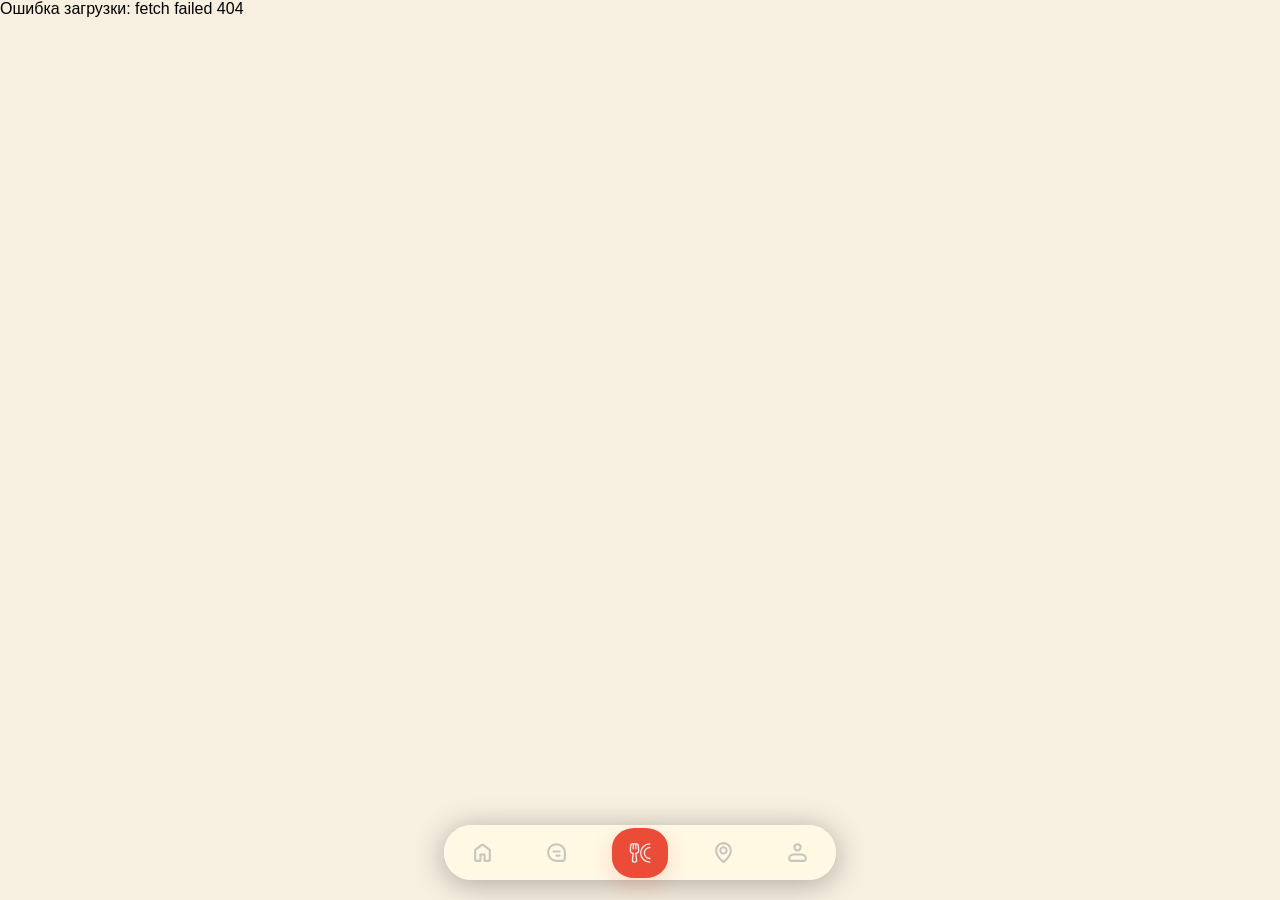
==== templates/index.html @ 8494fa29 "Initial import: meet-eat project" ====
<!-- static\index.html -->

<!doctype html>
<html lang="ru">
<head>
    <meta charset="utf-8" />
    <meta name="viewport" content="width=device-width,initial-scale=1">
    <title>LunchFlow</title>
    <link rel="stylesheet" href="/static/css/basic.css">
    <link rel="stylesheet" href="/static/css/home.css">
    <link rel="stylesheet" href="/static/css/nav.css">
    <link rel="stylesheet" href="/static/css/feed.css">
    <link rel="stylesheet" href="/static/css/profile.css">
    <link rel="stylesheet" href="/static/css/dev.css">
    <link rel="stylesheet" href="/static/css/places.css">
    <link rel="stylesheet" href="/static/css/modal.css">
    
    <script src="https://telegram.org/js/telegram-web-app.js"></script>
    <script src="/static/hero.js" defer></script>
    <script type="module" src="/static/places.js" defer></script>
    <script type="module" src="/static/client.js" defer></script>
</head>
<body>
    <div class = "mobile-container">
        <nav id="menu" class="menu">
            <button data-screen="home">
                <img src="/static/images/home.svg" alt="home"/>
            </button>
            <button data-screen="chat">
                <img src="/static/images/chat.svg" alt="chat"/>
            </button>
            <button data-screen="feed">
                <img src="/static/images/feed.svg" alt="feed"/>
            </button>
            <button data-screen="map">
                <img src="/static/images/map.svg" alt="map"/>
            </button>
            <button data-screen="profile">
                <img src="/static/images/profile.svg" alt="profile"/>
            </button>
        </nav>

        <main id="app" class="app"></main>
    </div>

    <!-- container for dynamic modals (если вы не используете JS-creator) -->
<div id="screenModals"></div>

<!-- Tag modal (static) -->
<div id="tagModal" class="modal hidden" aria-hidden="true">
  <div class="modal-overlay"></div>
  <div class="modal-content" role="dialog" aria-modal="true" aria-labelledby="tagModalTitle">
    <div class="modal-header">
      <div>
        <div class="m-title" id="tagModalTitle">Теги</div>
        <div class="m-sub">Выберите теги или добавьте собственный</div>
      </div>
    </div>

    <div class="modal-body" style="flex-direction:column;gap:12px">
      <div id="tagModalList" class="tag-list" style="max-height:40vh;overflow:auto;padding:6px 0"></div>

      <div style="display:flex;gap:8px;align-items:center;margin-top:6px;">
        <input id="tagModalNewInput" type="text" placeholder="Добавить тег" style="flex:1;padding:8px;border-radius:8px;border:1px solid rgba(0,0,0,0.08)" />
        <button id="tagModalAdd" class="btn">Добавить</button>
      </div>
    </div>

    <div class="modal-actions">
      <button id="tagModalCancel" class="btn outline">Отмена</button>
      <button id="tagModalSave" class="btn primary">Сохранить</button>
    </div>
  </div>
</div>

<!-- Review modal (static) -->
<div id="reviewModal" class="modal hidden" aria-hidden="true">
  <div class="modal-overlay"></div>
  <div class="modal-content" role="dialog" aria-modal="true" aria-labelledby="reviewModalTitle">
    <div class="modal-header">
      <img id="reviewTargetAvatar" class="m-avatar" src="/static/images/default_avatar.svg" alt="" />
      <div>
        <div class="m-title" id="reviewModalTitle">Оставить отзыв</div>
        <div class="m-sub" id="reviewTargetName">Пользователь</div>
      </div>
    </div>

    <div class="modal-body" style="flex-direction:column;gap:12px">
      <div id="reviewReactions" class="reactions-wrap"></div>
      <textarea id="reviewComment" rows="3" placeholder="Комментарий (необязательно)" style="width:100%;padding:8px;border-radius:8px;border:1px solid rgba(0,0,0,0.08)"></textarea>
    </div>

    <div class="modal-actions">
      <button id="reviewModalCancel" class="btn outline">Отмена</button>
      <button id="reviewModalSend" class="btn primary">Отправить</button>
    </div>
  </div>
</div>

</body>
</html>
---- static/css/basic.css ----
:root{
  --bg: #f7efe0;         
  --card: #ffffff;   
  --muted: #9aa0a6;      
  --text: #000000;        
  --accent: #EB4C37;       
  --accent-weak: #f6c7d0;
  --shadow: 0 8px 20px rgba(31,27,24,0.08);
  --radius-lg: 22px;
  --radius-md: 14px;
  --radius-sm: 10px;
  --gap: 16px;
  --safe-bottom: 24px;   
}

html,body{
  height:100%;
  margin:0;
  padding:0;
  font-family: -apple-system, BlinkMacSystemFont, "Segoe UI", Roboto, "Helvetica Neue", Arial;
  background: var(--bg);
  color: var(--text);
  -webkit-font-smoothing:antialiased;
  -moz-osx-font-smoothing:grayscale;
}

.screen {
  min-height: calc(100vh);
  box-sizing: border-box;
  padding: 20px 18px 90px; 
}

.screen-header{
  text-align:center;
  margin-bottom: 12px;
}
.screen-header h2{
  margin:0;
  font-size:18px;
  font-weight:700;
  letter-spacing:0.2px;
}

.container{
  display:block;
  margin-top: 6px;
}

h3 {
  margin-bottom: 0px;
}
---- static/css/home.css ----
.hero-card{
  position: relative;
  background: var(--accent);
  color: #fff;
  border-radius: var(--radius-lg);
  padding: 18px 20px 20px;
  box-shadow: var(--shadow);
  margin-bottom: 18px;
  overflow: hidden;
}
.hero-title{
  margin:0 0 6px 0;
  font-size:25px;
  font-weight:800;
  line-height:1;
}
.hero-sub{
  margin:0;
  opacity:0.95;
  font-size:15px;
  max-width: 78%;
}

.hero-fav{
  position:absolute;
  right:12px;
  top:12px;
  width:38px;
  height:38px;
  border-radius:50%;
  border:none;
  background: rgba(255,255,255,0.95);
  display:flex;
  align-items:center;
  justify-content:center;
  font-size:16px;
  cursor:pointer;
  box-shadow: 0 6px 14px rgba(0,0,0,0.08);
}
.hero-fav:active{ transform: scale(.98); }

.section-title{
  margin: 10px 6px;
  font-size:14px;
  font-weight:700;
  color:var(--text);
}

.soon {
  background-color: #3F3F3F;
  border-radius: var(--radius-md);
  padding: 20px;
  box-shadow: var(--shadow);
  color: #FFFFFF;
  font-size: 15px;
}

p.soon-text {
    margin: 0px;
}

.places-carousel{
  display:flex;
  gap:14px;
  overflow-x:auto;
  padding: 8px 6px 18px;
  scroll-snap-type: x proximity;
  -webkit-overflow-scrolling: touch;
}
.places-carousel::-webkit-scrollbar{ display:none; }

.place-card{
  flex: 0 0 78%;
  min-width: 220px;
  height:110px;
  background: var(--card);
  border-radius: 14px;
  display:flex;
  align-items:center;
  box-shadow: var(--shadow);
  padding:12px;
  scroll-snap-align: start;
  position:relative;
  overflow:hidden;
}

.place-card img{
  width: 44%;
  height: 100%;
  object-fit:cover;
  border-radius: 12px;
  margin-left: 10px;
  box-shadow: 0 6px 14px rgba(0,0,0,0.05);
}
.place-info{
  width: 56%;
  display:flex;
  flex-direction:column;
  justify-content:center;
  gap:6px;
}
.place-info h5{
  margin:0;
  font-size:16px;
  font-weight:800;
}
.rating{
  font-size:12px;
  color: #222;
  opacity:0.9;
  letter-spacing: 1px;
}
.distance{
  font-size:12px;
  color:var(--muted);
}

.interest-list{
  display:flex;
  gap:12px;
  overflow-x:auto;
  padding: 8px 6px 28px;
}
.interest-list::-webkit-scrollbar{ display:none; }

.interest-card{
  flex: 0 0 46%;
  min-width: 220px;
  background: var(--card);
  border-radius: 12px;
  padding: 10px;
  display:flex;
  gap:12px;
  align-items:center;
  box-shadow: var(--shadow);
  scroll-snap-align: start;
  flex-wrap: wrap;
}
.interest-card .avatar{
  width:56px;
  height:56px;
  border-radius:50%;
  object-fit:cover;
  box-shadow: 0 6px 14px rgba(0,0,0,0.06);
  flex-shrink:0;
}
.interest-card .info{
  display:flex;
  flex-direction:column;
}
.interest-card .name{
  font-weight:700;
  font-size:14px;
  margin-bottom:4px;
}
.interest-card .age{
  font-size:12px;
  color:var(--muted);
  margin-bottom:8px;
}

.interest-card .tags{
  display:flex;
  gap:6px;
  /* flex-wrap:nowrap; */
  flex-wrap: wrap;
}
.interest-card .tags span{
  background:#3F3F3F;
  border-radius: 999px;
  padding:6px 10px;
  font-size:12px;
  color:#ffffff;
  box-shadow: inset 0 -2px 0 rgba(0,0,0,0.02);
}

.big { font-size:16px; padding:12px 18px; border-radius:12px; }
.muted{ 
  font-size: 15px;
  opacity:0.7;
  padding: 0px 5px;
}

.bottom-space{
  height: calc(var(--safe-bottom) + 60px);
}

@media (min-width:480px){
  .screen { padding: 22px 22px 110px; }
  .places-carousel{ gap:18px; }
  .place-card{ min-width: 260px; height:130px; }
  .interest-card{ min-width: 200px; }
}

@media (min-width:900px){
  .screen { max-width:420px; margin:0 auto; box-shadow: 0 12px 40px rgba(0,0,0,0.06); border-radius:20px; background:var(--bg);}
}




.hero-card {
    transition: opacity .4s;
}

.hero-card.fade-out {
    opacity: 0;
}
---- static/css/nav.css ----
.menu {
    position: fixed;
    bottom: 0;
    left: 50%;
    transform: translateX(-50%) translateY(0);
    transition: transform 0.4s ease, opacity 0.4s ease;
    width: 95%;
    max-width: 390px;
    margin-bottom: 20px;
    height: 55px;

    background: rgba(255, 255, 255, 0.6); 
    backdrop-filter: blur(5px) saturate(350%);
    -webkit-backdrop-filter: blur(20px) saturate(150%);

    border-left: 1px solid rgba(255, 255, 255, 0.25);
    border-right: 1px solid rgba(255, 255, 255, 0.25);

    display: flex;
    justify-content: space-around;
    align-items: center;
    z-index: 2000;
    border-radius: 27px;

    box-shadow: 0 4px 30px rgba(0, 0, 0, 0.3);
}

.menu button {
    background: none;
    border: none;
    cursor: pointer;
    display: flex;
    justify-content: center;
    align-items: center;
}

.menu button img {
    width: 25px;
    height: 25px;
    opacity: 0.7;
    transition: opacity 0.2s ease, transform 0.12s ease;
}

.menu button.active img,
.menu button:hover img {
  opacity: 1;
  transform: scale(1.08);
  filter: invert(39%) sepia(85%) saturate(3438%) hue-rotate(340deg) brightness(98%) contrast(101%);
}



.menu button[data-screen="feed"] {
  background-color: #EB4C37;
  width: 56px;
  height: 50px;
  padding: 12px;
  border-radius: 40%;
  display: inline-flex;
  align-items: center;
  justify-content: center;
  z-index: 2100;
  transition: transform 180ms cubic-bezier(.2,.9,.2,1), box-shadow 180ms ease;
  box-shadow: 0 8px 22px rgba(235,76,55,0.18);
}

.menu button[data-screen="feed"] img {
  width: 22px;
  height: 22px;
  opacity: 1;
  transition: filter 120ms ease, transform 120ms ease;
}

.menu button[data-screen="feed"]:hover,
.menu button[data-screen="feed"]:focus-visible,
.menu button[data-screen="feed"]:active {
  transform: scale(1.08);
  box-shadow: 0 14px 30px rgba(235,76,55,0.20);
}

.menu button[data-screen="feed"] img,
.menu button[data-screen="feed"]:hover img {
  filter: sepia(0%) saturate(0%) brightness(100%) contrast(100%);
  opacity: 1;
}

@media (max-width: 420px) {
  .menu button[data-screen="feed"] {
    width: 52px;
    height: 52px;
    padding: 10px;
    transform: translateY(-4px);
  }
}
---- static/css/feed.css ----
/* ====== "Иду кушать" ====== */

.eat-hero {
  background: var(--card);
  border-radius: var(--radius-lg);
  padding: 28px 18px;
  display: flex;
  flex-direction: column;
  align-items: center;
  justify-content: center;
  box-shadow: var(--shadow);
  margin-bottom: 20px;
}

.eat-circle {
  width: 130px;
  height: 130px;
  border-radius: 50%;
  background: var(--accent);
  display: flex;
  align-items: center;
  justify-content: center;
  font-size: 56px;
  color: #fff;
  margin-bottom: 16px;
  box-shadow: 0 6px 16px rgba(235, 76, 55, 0.3);
}

.eat-status {
  font-size: 14px;
  color: var(--text);
  text-align: center;
}
.eat-status strong {
  font-weight: 700;
}

/* секция с людьми рядом */
.section-title {
  margin: 12px 4px 14px;
  font-size: 15px;
  font-weight: 700;
}
.nearby-count--spaced {
  margin: 15px 0;
}


.nearby-cards {
  display: flex;
  gap: 14px;
  overflow-x: auto;
  padding-bottom: 24px;
  -webkit-overflow-scrolling: touch;
}

.nearby-cards::-webkit-scrollbar {
  height: 6px;
}
.nearby-cards::-webkit-scrollbar-thumb {
  background: rgba(0, 0, 0, 0.1);
  border-radius: 10px;
}

/* карточка человека */
.person-card {
  flex-shrink: 0;
  display: flex;
  align-items: center;
  gap: 12px;
  background: var(--card);
  border-radius: var(--radius-md);
  padding: 12px;
  box-shadow: var(--shadow);
  min-width: 230px;
}

.person-card.small {
  min-width: 160px;
  padding: 10px;
}

.avatar {
  width: 64px;
  height: 64px;
  border-radius: 50%;
  object-fit: cover;
  flex-shrink: 0;
  box-shadow: 0 4px 10px rgba(0, 0, 0, 0.08);
}

.avatar-placeholder {
  width: 64px;
  height: 64px;
  border-radius: 50%;
  background: var(--accent-weak);
  flex-shrink: 0;
}

.p-info {
  display: flex;
  flex-direction: column;
  gap: 6px;
}

.p-name {
  font-size: 15px;
  font-weight: 700;
}

.p-age {
  font-size: 13px;
  color: var(--muted);
}

.p-tags {
  display: flex;
  gap: 8px;
  flex-wrap: wrap;
  margin-top: 6px;
}

.p-tags span {
  background: rgba(0, 0, 0, 0.05);
  border-radius: 999px;
  padding: 5px 10px;
  font-size: 12px;
  color: var(--muted);
}


.hidden { display: none !important; }


.eat-circle {
  cursor: pointer;
  transition: transform 180ms ease, box-shadow 180ms ease;
  user-select: none;
  -webkit-user-select: none;
  position: relative;
}

/* легкое нажатие */
.eat-circle:active {
  transform: scale(0.96);
}

/* состояние поиска (крутится / пульсит) */
@keyframes eat-pulse {
  0% { transform: scale(1); box-shadow: 0 6px 16px rgba(235,76,55,0.25); }
  50% { transform: scale(1.06); box-shadow: 0 10px 26px rgba(235,76,55,0.30); }
  100% { transform: scale(1); box-shadow: 0 6px 16px rgba(235,76,55,0.25); }
}

.eat-circle.searching::after {
  content: "";
  position: absolute;
  width: 150%;
  height: 150%;
  left: 50%;
  top: 50%;
  transform: translate(-50%, -50%);
  border-radius: 50%;
  border: 2px solid rgba(235,76,55,0.12);
  animation: eat-spin 1.2s linear infinite;
  pointer-events: none;
}

/* мягкий спин для кольца */
@keyframes eat-spin {
  from { transform: translate(-50%, -50%) rotate(0deg); }
  to { transform: translate(-50%, -50%) rotate(360deg); }
}

/* состояние активной сессии - держим пульсацию */
.eat-circle.active {
  animation: eat-pulse 1.2s ease-in-out infinite;
  box-shadow: 0 14px 36px rgba(235,76,55,0.22);
}

/* когда скрываем старую geo-actions, пусть не ломает вёрстку */
.geo-actions { display: none; }

.eat-hint {
  margin-top: 6px;
  font-size: 13px;
  color: var(--muted);
  text-align: center;
  user-select: none;
  transition: opacity 180ms ease, transform 180ms ease;
  opacity: 1;
}
.eat-hint.hidden { opacity: 0; transform: translateY(-6px); pointer-events: none; }


/* ----- радарные кольца ----- */
.eat-circle {
  position: relative;
  overflow: visible;
}

/* отдельное кольцо */
.radar-ring {
  position: absolute;
  left: 50%;
  top: 50%;
  width: 100%;
  height: 100%;
  transform: translate(-50%, -50%) scale(1);
  border-radius: 50%;
  border: 2px solid rgba(235,76,55,0.18);
  box-sizing: border-box;
  pointer-events: none;
  will-change: transform, opacity;
  /* настраиваемая длительность и задержка через CSS-переменные */
  animation-name: radar-expand;
  animation-duration: 2000ms;
  animation-timing-function: cubic-bezier(.22,.9,.3,1);
  animation-iteration-count: infinite;
  animation-delay: var(--radar-delay, 0s);
  opacity: 0;
}

/* тоновка центрального кольца (можно оставить более ярким) */
.radar-ring.ring-0 { border-color: rgba(235,76,55,0.26); }
.radar-ring.ring-1 { border-color: rgba(235,76,55,0.20); }
.radar-ring.ring-2 { border-color: rgba(235,76,55,0.14); }

@keyframes radar-expand {
  0% {
    transform: translate(-50%, -50%) scale(1);
    opacity: 0.9;
  }
  60% {
    opacity: 0.16;
  }
  100% {
    transform: translate(-50%, -50%) scale(2.6);
    opacity: 0;
  }
}

/* если want - переключатель видимости (класс searching уже используется) */
.eat-circle.searching .radar-ring { display: block; }



/* primary bottom call button (fixed center) */
#callBtn {
  position: fixed;
  left: 50%;
  transform: translateX(-50%);
  bottom: 18px;
  z-index: 13000;
  min-width: 250px;
  max-width: calc(100% - 32px);
  width: 250px;
  height: 56px;
  border-radius: 999px;
  display: inline-flex;
  align-items: center;
  justify-content: center;
  padding: 0 20px;
  font-weight: 700;
  font-size: 16px;
  box-shadow: 0 10px 28px rgba(0,0,0,0.16);
  border: none;
  cursor: pointer;
  margin-bottom: 75px;
}

/* smaller screens */
@media (max-width: 420px) {
  #callBtn { width: calc(100% - 28px); left: 50%; transform: translateX(-50%); min-width: 0; height: 52px; }
}

/* accessible focus */
#callBtn:focus { outline: 3px solid rgba(43,107,247,0.12); outline-offset: 3px; transform: translateX(-50%) scale(.995); }
---- static/css/profile.css ----
/* static/css/profile.css */

.profile-card{
  position: relative;
  overflow: visible;
  margin-top: 25px;
}

.profile-top{
  display: flex;
  align-items: center;
  gap: 12px;
  padding: 15px;
  background-color: var(--card);
  border-radius: var(--radius-lg);
  box-shadow: var(--shadow);
}

.avatar-lg{
  width: 72px;
  height: 72px;
  border-radius: 50%;
  object-fit: cover;
  flex-shrink: 0;
  box-shadow: 0 6px 14px rgba(0,0,0,0.08);
  border: 3px solid rgba(0,0,0,0.03);
}

.profile-info{
  display: flex;
  flex-direction: column;
  gap: 4px;
  min-width: 0;
}
.profile-info .name{
  font-weight: 700;
  font-size: 15px;
  color: var(--text);
  white-space: nowrap;
  overflow: hidden;
  text-overflow: ellipsis;
}
.profile-info .username {
  font-size: 13px;
  color: var(--muted);
  white-space: nowrap;
  overflow: hidden;
  text-overflow: ellipsis;
}

.profile-info .age{
  font-size: 13px;
  color: var(--muted);
}
.profile-info .geo{
  font-size: 13px;
  color: var(--muted);
}

.settings-btn{
  position: absolute;
  right: 12px;
  top: 12px;
  width: 36px;
  height: 36px;
  border-radius: 50%;
  display: inline-flex;
  align-items: center;
  justify-content: center;
  background: rgba(0,0,0,0.03);
  border: 1px solid rgba(0,0,0,0.04);
  box-shadow: 0 4px 10px rgba(0,0,0,0.05);
  cursor: pointer;
  font-size: 16px;
  color: var(--text);
  transition: transform .14s ease, box-shadow .14s ease;
}
.settings-btn:active{ transform: scale(.97); }

.tags-panel{
  margin-top: 8px;
  background: var(--card);
  /* border-radius: calc(var(--radius-md) - 2px); */
  padding: 12px;
  display: flex;
  gap: 10px;
  flex-wrap: wrap;
  box-shadow: var(--shadow);
  border-radius: var(--radius-lg);
}

.tag{
  padding: 10px 25px;
  border-radius: 999px;
  font-size: 13px;
  border: none;
  cursor: pointer;
  box-shadow: none;
  transition: transform .12s ease, opacity .12s ease;
  background: rgba(0,0,0,0.75); 
  color: #fff;
}
.tag:active{ transform: translateY(1px); }

.tag.outline{
  background: #C1BEBE;
  color: var(--text);
  border: 1px solid rgba(0,0,0,0.04);
}

.meet-list{
  margin-top: 14px;
  display: flex;
  gap: 12px;
  overflow-x: auto;
  padding-bottom: 18px;
  -webkit-overflow-scrolling: touch;
}

.meet-card{
  flex-shrink: 0;
  min-width: 220px;
  display: flex;
  gap: 12px;
  align-items: center;
  background: var(--card);
  border-radius: 14px;
  padding: 10px;
  /* box-shadow: var(--shadow); */
  /* border: 1px solid rgba(0,0,0,0.03); */
}

/* маленькая аватарка встречи (круглая) */
.meet-avatar{
  width: 56px;
  height: 56px;
  border-radius: 50%;
  object-fit: cover;
  flex-shrink: 0;
  box-shadow: 0 4px 10px rgba(0,0,0,0.06);
}

/* текст справа от аватарки */
.meet-info{
  display: flex;
  flex-direction: column;
  gap: 4px;
  min-width: 0;
}
.meet-name{
  font-weight: 700;
  font-size: 14px;
  color: var(--text);
  white-space: nowrap;
  overflow: hidden;
  text-overflow: ellipsis;
}
.meet-place{
  font-size: 13px;
  color: var(--muted);
}
.meet-date{
  font-size: 12px;
  color: var(--muted);
}

/* ===== Small responsive tweaks ===== */
@media (max-width: 380px){
  .avatar-lg{ width: 64px; height: 64px; }
  .meet-card{ min-width: 260px; }
  .tags-panel{ padding: 10px; gap: 8px; }
}

/* subtle focus for accessibility */
.settings-btn:focus,
.tag:focus{
  outline: 2px solid rgba(235,76,55,0.12);
  outline-offset: 2px;
}









/* modal: визуал и поведение */
.modal.hidden { display: none; }
.modal {
  position: fixed;
  inset: 0;
  z-index: 99999;
  display: flex;
  align-items: center;
  justify-content: center;
  pointer-events: auto;
}

/* затемнение + размытие фонового контента */
.modal-overlay {
  position: absolute;
  inset: 0;
  background: rgba(0,0,0,0.55);
  backdrop-filter: blur(6px) saturate(120%);
  -webkit-backdrop-filter: blur(6px) saturate(120%);
  transition: opacity .18s ease;
}

/* карточка модалки */
.modal-content {
  position: relative;
  background: var(--card, #fff);
  color: var(--text, #111);
  padding: 20px;
  border-radius: 15px;
  width: calc(100% - 20%);
  max-height: 80vh;
  overflow: auto;
  box-shadow: 0 18px 40px rgba(0,0,0,0.28);
  z-index: 100000;
  transform: translateY(6px) scale(.995);
  transition: transform .18s cubic-bezier(.2,.9,.25,1), opacity .16s ease;
  animation: modalIn .18s ease forwards;
}

/* лёгкая анимация появления */
@keyframes modalIn {
  from { opacity: 0; transform: translateY(12px) scale(.98); }
  to   { opacity: 1; transform: translateY(0) scale(1); }
}

/* header: показать пользователя */
.modal-header {
  display:flex;
  gap:12px;
  align-items:center;
  margin-bottom:10px;
}
.modal-header .m-avatar {
  width:44px;
  height:44px;
  border-radius:50%;
  object-fit:cover;
  flex-shrink:0;
  box-shadow: 0 6px 16px rgba(0,0,0,0.12);
  border: 2px solid rgba(0,0,0,0.04);
}
.modal-header .m-title {
  font-weight:700;
  font-size:16px;
}
.modal-header .m-sub { font-size:13px; color:var(--muted); }

/* tag list: явное выделение выбранных */
.tag-list { display:flex; flex-wrap:wrap; gap:8px; max-height:52vh; overflow:auto; padding:8px 0; }
.tag-list .tag {
  cursor:pointer;
  padding:8px 12px;
  border-radius:999px;
  border:1px solid rgba(0,0,0,0.08);
  background: transparent;
  color: var(--text);
  transition: transform .08s ease, background .12s ease, color .12s ease;
}
.tag-list .tag:hover { transform: translateY(-2px); }
.tag-list .tag.selected {
  background: linear-gradient(90deg,#2b6ff7,#2bcbf7);
  color: #fff;
  border-color: rgba(0,0,0,0.06);
  box-shadow: 0 8px 18px rgba(43,107,247,0.12);
}

/* actions */
.modal-actions { display:flex; justify-content:flex-end; gap:10px; margin-top:14px; }
.btn { padding:8px 12px; border-radius:10px; cursor:pointer; border: none; }
.btn.outline { background:transparent; border:1px solid rgba(0,0,0,0.08); }
.btn.primary { background:#eb4c37; color:#fff; }





.person-card:focus { outline: 2px solid rgba(43,107,247,0.18); outline-offset: 3px; }

.modal-window { position:relative; background:#fff; padding:16px; border-radius:8px; z-index:9999; width:320px; max-width:90%; }



/* ===== Reviews: big emoji + single horizontal row ===== */
.reactions-wrap {
  display: flex;
  gap: 12px;
  flex-wrap: nowrap;              /* все элементы в одну линию */
  overflow-x: auto;               /* горизонтальная прокрутка при переполнении */
  -webkit-overflow-scrolling: touch;
  align-items: flex-start;        /* чтобы подписи под эмодзи выровнялись корректно */
  padding: 6px 4px;
}

/* каждый отзыв: эмодзи сверху, подпись снизу */
.reaction-item {
  flex: 0 0 auto;
  display: flex;
  flex-direction: column;
  align-items: center;
  justify-content: flex-start;
  min-width: 90px;
  max-width: 107px;
  height: 110px;
  padding: 8px 10px;
  border-radius: 10px;
  background: var(--card);
  /* border: 1px solid rgba(0,0,0,0.04); */
  /* box-shadow: var(--shadow); */
  text-align: center;
  cursor: pointer;
}

/* эмодзи крупнее и центрированно */
.reaction-emoji {
  font-size: 37px;
  line-height: 1;
  display: block;
  margin-bottom: 8px;
  width: 100%;
  text-align: center;
}

/* label inline: browser may break only between first and rest */
.reaction-label {
  display: inline-block;
  max-width: 100%;
  text-align: center;
  vertical-align: top;
  white-space: normal;
  margin-bottom: 5px;
  font-size: 13px;
  font-weight: 700;
}

/* не ломать слова внутри спанов */
.reaction-first,
.reaction-rest {
  display: inline;            /* keep inline so they can sit on same line */
  white-space: nowrap;        /* prevent internal wrapping */
}

/* визуальная настройка (по желанию) */
.reaction-first { font-weight: 600; color: var(--text); font-size: 13px; }
.reaction-rest  { color: var(--muted); font-size: 13px; }

/* фокус-стиль для клавиатурной доступности */
.reaction-item:focus {
  outline: 2px solid rgba(43,107,247,0.18);
  outline-offset: 3px;
}

/* адаптив: на очень узких экранах - уменьшить эмодзи и ширину карточек */
@media (max-width: 380px) {
  .reaction-emoji { font-size: 28px; }
  .reaction-item { min-width: 76px; max-width: 90px; padding: 6px 8px; }
  .reaction-label { font-size: 12px; }
}


/* --- floating circular back button (top-left) --- */
#floatingBackBtn {
  position: fixed;
  left: 12px;
  top: 12px;
  width: 44px;
  height: 44px;
  border-radius: 50%;
  display: inline-flex;
  align-items: center;
  justify-content: center;
  background: var(--card, #fff);
  color: var(--text);
  border: 1px solid rgba(0,0,0,0.06);
  box-shadow: 0 8px 20px rgba(0,0,0,0.12);
  z-index: 12000;
  cursor: pointer;
  transition: transform .12s ease, box-shadow .12s ease, background .12s ease;
  padding: 0;
}
#floatingBackBtn svg { display:block; pointer-events: none; color: var(--text); }
#floatingBackBtn:active { transform: translateY(1px) scale(.98); }
#floatingBackBtn:focus { outline: 3px solid rgba(43,107,247,0.14); outline-offset: 2px; }

/* смещение на маленьких экранах (если нужно) */
@media (max-width: 360px) {
  #floatingBackBtn { left: 8px; top: 8px; width: 40px; height: 40px; }
}

/* --- make full emoji label highlight (both spans) --- */
/* убираем разницу стилей между первым словом и остальными;
   подсветка при hover/focus будет окрашивать всю подпись */
.reaction-first,
.reaction-rest {
  display: inline;
  white-space: nowrap;
  font-weight: 600;          /* теперь весь label выделён одинаково */
  color: var(--text);
}

/* более заметная подсветка при Hover/Focus на карточке */
.reaction-item:hover .reaction-first,
.reaction-item:hover .reaction-rest,
.reaction-item:focus .reaction-first,
.reaction-item:focus .reaction-rest {
  color: var(--accent);
  text-decoration: none;
}

.reaction-item.compact.selected {
  background: #fff8e3;
  border-color: #eb4c37;
}
---- static/css/dev.css ----
/* .map {
  display: flex;
  flex-direction: column;
  align-items: center;
  justify-content: center;
  padding-top: 60px;
} */

.dev-card {
  background: rgba(0,0,0,0.05);
  border-radius: var(--radius-lg);
  padding: 30px 22px;
  text-align: center;
  /* max-width: 320px; */
  /* width: 100%; */
  box-shadow: var(--shadow);
  color: var(--text);
}

.dev-btn {
  background: var(--accent);
  color: #fff;
  border: none;
  border-radius: var(--radius-sm);
  padding: 10px 18px;
  font-weight: 600;
  font-size: 14px;
  margin-bottom: 14px;
  cursor: default;
  box-shadow: 0 4px 10px rgba(235,76,55,0.25);
}

.dev-card p {
  font-size: 14px;
  line-height: 1.5;
  margin: 0;
  color: var(--text);
}
---- static/css/places.css ----
:root{
  --max-width: 980px;
}

/* Reset-ish */
/* * { box-sizing: border-box; } */

/* ограничит эффект только для этой секции и её вложенных элементов */
/* .screen.places,
.screen.places * ,
.screen.places *::before,
.screen.places *::after {
  box-sizing: border-box;
} */

/* html,body { height:100%; margin:0; font-family: Inter, system-ui, -apple-system, "Segoe UI", Roboto, "Helvetica Neue", Arial; background:var(--bg); color:var(--text); -webkit-font-smoothing:antialiased; -moz-osx-font-smoothing:grayscale; }
a { color: inherit; text-decoration: none; } */

/* Page shell */
.screen.places { padding: 28px 16px; display:flex; justify-content:center; }
.container { width:100%; max-width:var(--max-width); background:transparent; }

/* Form layout */
.place-form {
  display:grid;
  grid-template-columns: repeat(2, 1fr);
  gap: var(--gap);
  background: var(--card);
  padding: 18px;
  border-radius: var(--radius);
  box-shadow: var(--shadow);
  align-items: start;
}

/* Make single-column on small screens */
@media (max-width:760px){
  .place-form { grid-template-columns: 1fr; padding:14px; }
}

/* Label + input */
.place-form label {
  display:flex;
  flex-direction:column;
  gap:8px;
  font-size:13px;
  color:var(--text);
}
.place-form input[type="text"],
.place-form input[type="time"],
.place-form input[type="number"],
.place-form input[type="url"] {
  padding:10px 12px;
  border-radius:10px;
  border:1px solid #e6e8ea;
  background: #fff;
  font-size:14px;
  color:var(--text);
  outline: none;
  transition: box-shadow .12s ease, border-color .12s ease;
}
.place-form input:focus {
  box-shadow: 0 6px 18px rgba(235,76,55,0.08);
  border-color: rgba(235,76,55,0.25);
}

/* Full-width element (for the submit row) spans columns */
.place-form > div[style] { grid-column: 1 / -1; display:flex; align-items:center; }

/* Primary button */
button#placeSubmit {
  background: linear-gradient(180deg,var(--accent), #d43b2a);
  color: #fff;
  border: none;
  padding: 10px 16px;
  border-radius: 10px;
  font-weight:600;
  cursor: pointer;
  box-shadow: 0 6px 18px rgba(235,76,55,0.12);
  transition: transform .08s ease, box-shadow .12s ease, opacity .08s ease;
}
button#placeSubmit:hover { transform: translateY(-1px); }
button#placeSubmit:active { transform: translateY(0); }
button#placeSubmit:disabled { opacity:.6; cursor:not-allowed; }

/* Section title and preview area */
hr { border: none; height:1px; background:#eee; margin:18px 0; border-radius:1px; }
.section-title { margin: 15px 0px 0px 4px; color:var(--muted); font-size:14px; }

/* Carousel / grid of place cards */
.places-carousel {
  display:grid;
  grid-template-columns: repeat(auto-fill, minmax(260px, 1fr));
  gap: 14px;
  align-items: start;
  margin-top: 8px;
}

/* Card */
.place-card {
  background: var(--card);
  border-radius: 12px;
  padding: 12px;
  display:flex;
  gap: 12px;
  align-items: center;
  box-shadow: var(--shadow);
  border: 1px solid #f0f0f0;
  overflow: hidden;
  min-height: 88px;
}

/* Info block */
.place-info { display:flex; flex-direction:column; gap:3px; min-width: 0; }
.place-info h5 {
  margin:0;
  font-size:15px;
  font-weight:700;
  line-height:1.2;
  overflow:hidden; text-overflow:ellipsis; white-space:nowrap;
}
.place-info .distance { font-size:12px; color:var(--muted); }
.place-info .address { font-size:12px; color:var(--muted); overflow:hidden; text-overflow:ellipsis; white-space:nowrap; }

/* times small */
.place-times { font-size:12px; color:var(--muted); }

/* Rating visual (stars) */
/* base: show 5 stars in background, overlay inner with width% */
.stars-outer { position:relative; display:inline-block; font-size:14px; line-height:1; font-family: "Times", serif; }
.stars-bg { color:#e6e6e6; }
.stars-inner { position:absolute; top:0; left:0; white-space:nowrap; overflow:hidden; color:var(--accent); pointer-events:none; }
.rating-num { font-size:12px; margin-left:8px; color:var(--muted); vertical-align:middle; }

/* compact rating container */
.rating { display:flex; align-items:center; gap:6px; }

/* small utilities */
.container .muted { color:var(--muted); font-size:13px; }
.small { font-size:13px; color:var(--muted); }

/* focus & a11y */
button:focus, input:focus { outline: 3px solid rgba(235,76,55,0.12); outline-offset:2px; }

/* empty-state when no places */
.places-carousel:empty::before {
  content: "Список пуст - добавь первое заведение";
  display:block;
  padding: 20px;
  border-radius: 10px;
  background: linear-gradient(180deg,#fff,#fafafa);
  color:var(--muted);
  text-align:center;
  border:1px dashed #eee;
}

/* small screens: card layout stacks image below */
@media (max-width:460px){
  /* держим карточку в строке, но уменьшаем размеры и межэлем. отступы */
  .place-card {
    flex-direction: row;       /* НЕ столбец - картинка остаётся справа */
    align-items: center;
    gap: 8px;
    padding: 10px;
    min-width: 0;             /* важно для корректного обрезания текста */
    flex: 0 0 auto;           /* разрешаем карточкам сжиматься под ширину экрана */
  }

  /* уменьшенная картинка, которая остаётся справа благодаря margin-left:auto */
  .place-card img {
    width: 88px;              /* подберите значение под дизайн: 64–100px */
    height: 64px;
    flex: 0 0 88px;           /* фиксированная ширина для картинки */
    object-fit: cover;
    border-radius: 8px;
    margin-left: auto;        /* чтобы картинка "прилипала" к правому краю */
  }

  /* заголовок - допускаем перенос на две строки */
  .place-info h5 {
    white-space: normal;
    display: -webkit-box;
    -webkit-line-clamp: 2;
    -webkit-box-orient: vertical;
    overflow: hidden;
  }

  /* если используете горизонтальную карусель - немного уменьшаем ширину карточки */
  .place-card { flex: 0 0 280px; min-width: 220px; }
}

/* 
@media (max-width:760px) {
  .screen.places,
  .screen.places *,
  .screen.places *::before,
  .screen.places *::after {
    box-sizing: border-box;
  }
} */
.container,
.container *, 
.container *::before,
.container *::after {
  box-sizing: border-box;
}

.place-actions { margin-left: auto; display:flex; align-items:center; gap:8px; }
.btn { font-size:13px; padding:8px 10px; border-radius:8px; border: none; cursor: pointer; }
.btn-delete {
  background: transparent;
  color: #c0392b;
  border: 1px solid rgba(192,57,43,0.12);
  padding:6px 10px;
  border-radius:8px;
}
.btn-delete:hover { background: rgba(192,57,43,0.04); transform: translateY(-1px); }
.btn-delete:disabled { opacity:0.6; cursor:not-allowed; transform:none; }


/* modal */
.modal-overlay {
  position: fixed;
  inset: 0;
  background: rgba(12,14,16,0.5);
  display:flex;
  align-items:center;
  justify-content:center;
  z-index: 2000;
  padding: 20px;
}
.modal-card {
  background: #fff;
  border-radius: 12px;
  box-shadow: 0 14px 40px rgba(10,12,14,0.25);
  width: 760px;
  max-width: 100%;
  max-height: 90vh;
  overflow:auto;
  position:relative;
  padding: 18px;
}
.modal-close {
  position:absolute;
  right:10px;
  top:8px;
  border:none;
  background:transparent;
  font-size:26px;
  line-height:1;
  cursor:pointer;
}
.modal-body { display:flex; gap:16px; align-items:flex-start; }
.modal-photo img { width:220px; height:160px; object-fit:cover; border-radius:8px; }
.modal-info { flex:1; min-width:0; }
.modal-name { margin:0 0 6px 0; font-size:20px; }
.modal-category, .modal-times, .modal-meta, .modal-address { margin-top:8px; color:#6b6f73; font-size:13px; }
.small-muted { color: #7f8488; font-size:13px; }


/* horizontal single-row carousel */
.places-carousel {
  display: flex;                   /* строки в одну линию */
  flex-direction: row;
  gap: 14px;                       /* расстояние между карточками */
  align-items: stretch;
  overflow-x: auto;                /* горизонтальная прокрутка */
  overflow-y: hidden;
  padding: 12px 6px;               /* внутренняя подложка */
  scroll-behavior: smooth;         /* плавный скролл при programmatic scroll */
  -webkit-overflow-scrolling: touch;
  scroll-snap-type: x mandatory;   /* чтобы карточки "прилипали" по старту */
  background: transparent;
}

/* карточка фиксированной минимальной ширины (регулируй под дизайн) */
.place-card {
  flex: 0 0 320px;
  min-width: 260px;
  max-width: 360px;
  display: flex;
  gap: 12px;
  align-items: center;
  border-radius: 12px;
  padding: 12px;
  box-shadow: none;
  background: var(--card);
  border: 1px solid #f0f0f0;
  scroll-snap-align: start;
  cursor: pointer;
  transition: transform .12s ease, box-shadow .12s ease;
}

/* hover/focus - небольшой подъём */
.place-card:hover, .place-card:focus-within {
  transform: translateY(-4px);
}

/* картинка - подгоняем под вертикальный размер карточки */
.place-card img {
  width: 170px;
  height: 100%;
  object-fit: cover;
  border-radius: 8px;
  flex: 0 0 110px;
  margin-left: auto;
}

/* hide native scrollbar (не критично; можно убрать если не нравится) */
.places-carousel::-webkit-scrollbar{ height: 8px; }
.places-carousel::-webkit-scrollbar-thumb{ background: rgba(0,0,0,0.12); border-radius: 999px; }
.places-carousel,
.reactions-wrap { scrollbar-color: rgba(0,0,0,0.12) transparent; scrollbar-width: thin; }
---- static/css/modal.css ----
/* === Modal: общий каркас и анимации (дополнение к существующим .modal/.modal-overlay/.modal-content) === */
.modal.hidden { display: none !important; }
.modal { position: fixed; inset: 0; z-index: 20000; display: flex; align-items: center; justify-content: center; pointer-events: auto; }
.modal-overlay { position: absolute; inset: 0; background: rgba(12,14,16,0.45); backdrop-filter: blur(6px) saturate(120%); -webkit-backdrop-filter: blur(6px) saturate(120%); transition: opacity .18s ease; }
.modal-card, .modal-window, .modal-content { position: relative; background: var(--card); color: var(--text); border-radius: 14px; box-shadow: var(--shadow); width: 760px; max-width: calc(100% - 32px); max-height: 84vh; overflow:auto; padding: 18px; transform: translateY(6px) scale(.995); transition: transform .18s cubic-bezier(.2,.9,.25,1), opacity .16s ease; animation: modalIn .18s ease forwards; }
@keyframes modalIn { from { opacity: 0; transform: translateY(12px) scale(.98); } to { opacity: 1; transform: translateY(0) scale(1); } }

/* compact modal (small centered card like incoming invite) */
.modal-window { width: 420px; max-width: calc(100% - 40px); border-radius: 12px; padding: 16px; }

/* header/title */
.modal-header { display:flex; gap:12px; align-items:center; margin-bottom:8px; }
.modal-header .m-avatar { width:44px; height:44px; border-radius:50%; object-fit:cover; box-shadow: 0 6px 16px rgba(0,0,0,0.12); border: 2px solid rgba(0,0,0,0.04); }
.modal-header .m-title { font-weight:700; font-size:16px; }
.modal-header .m-sub { font-size:13px; color:var(--muted); }

/* modal text blocks */
.modal .muted { color: var(--muted); font-size:14px; line-height:1.4; }
.modal h3 { margin:0 0 8px 0; font-size:18px; font-weight:700; }

/* actions row */
.modal-actions { display:flex; justify-content:flex-end; gap:10px; margin-top:14px; }
.btn { padding:8px 12px; border-radius:10px; cursor:pointer; border: none; font-weight:600; font-size:14px; background: transparent; color: var(--text); box-shadow: none; }
.btn:active{ transform: translateY(1px); }
.btn.primary { background: linear-gradient(180deg,var(--accent), #d43b2a); color:#fff; box-shadow: 0 8px 22px rgba(235,76,55,0.12); }
.btn.outline { background: transparent; border: 1px solid rgba(0,0,0,0.06); color: var(--text); }

/* accessible focus */
.btn:focus, .modal .tag:focus, .reaction-item:focus { outline: 3px solid rgba(43,107,247,0.12); outline-offset: 3px; }

/* small responsive modal */
@media (max-width:520px) {
  .modal-card, .modal-content, .modal-window { width: calc(100% - 28px); padding: 14px; border-radius: 12px; max-height: 90vh; }
  .modal-header .m-title { font-size:15px; }
}

/* === Invite modal specific (invite-modal) === */
.invite-modal label { display:block; font-size:13px; margin-bottom:6px; color:var(--text); }
.invite-modal input[type="datetime-local"], .invite-modal select, .invite-modal textarea {
  width:100%; padding:10px 12px; border-radius:10px; border:1px solid #e6e8ea; background: #fff; font-size:14px; color:var(--text); outline: none;
  transition: box-shadow .12s ease, border-color .12s ease;
}
.invite-modal input[type="datetime-local"]:focus, .invite-modal select:focus, .invite-modal textarea:focus {
  box-shadow: 0 6px 18px rgba(235,76,55,0.08); border-color: rgba(235,76,55,0.18);
}
.invite-modal .meal-options { display:flex; gap:8px; flex-wrap:wrap; margin-bottom:6px; }
.invite-modal .meal-options label { display:inline-flex; gap:6px; align-items:center; padding:6px 10px; border-radius:8px; cursor:pointer; border:1px solid rgba(0,0,0,0.04); background:transparent; font-size:13px; }
.invite-modal .meal-options input[type="radio"] { accent-color: var(--accent); }

/* === Survey modal (yes/no) === */
.survey-modal .btn.primary { min-width:110px; }
.survey-modal .btn { min-width:90px; }

/* === Review / Feedback modal === */
.review-modal .reactions-wrap, #reviewReactions { display:flex; gap:12px; flex-wrap:wrap; align-items:flex-start; padding:6px 0; }
.reaction-item {
  flex: 0 0 auto; display:flex; flex-direction:column; align-items:center; justify-content:flex-start;
  min-width: 90px; max-width: 120px; height: 110px; padding:10px; border-radius: 10px; background: var(--card);
  border: 1px solid rgba(0,0,0,0.04); cursor:pointer; transition: transform .12s ease, box-shadow .12s ease, border-color .12s ease;
  text-align:center;
}
.reaction-item:hover { transform: translateY(-4px); box-shadow: 0 10px 30px rgba(0,0,0,0.06); border-color: rgba(0,0,0,0.06); }
.reaction-item.selected { background: #fff8e3; border-color: var(--accent); box-shadow: 0 10px 30px rgba(235,76,55,0.08); }
.reaction-emoji { font-size:34px; line-height:1; margin-bottom:8px; display:block; width:100%; text-align:center; }
.reaction-label { font-weight:700; font-size:13px; color:var(--text); white-space:normal; }
.reaction-badge { display:inline-block; margin-top:6px; padding:4px 8px; border-radius:999px; font-size:12px; background: rgba(0,0,0,0.06); color:var(--muted); }

/* compact variant for small screens */
@media (max-width:380px) {
  .reaction-item { min-width:76px; max-width:96px; padding:6px; height:94px; }
  .reaction-emoji { font-size:28px; }
  .reaction-label { font-size:12px; }
}

/* textarea comment for review */
#reviewComment { width:100%; min-height:72px; padding:8px; border-radius:10px; border:1px solid #eee; resize:vertical; }

/* === Tag modal specifics === */
.tag-list { display:flex; flex-wrap:wrap; gap:8px; max-height:40vh; overflow:auto; padding:8px 2px; }
.tag-list .tag { cursor:pointer; padding:8px 12px; border-radius:999px; border:1px solid rgba(0,0,0,0.06); background: transparent; color: var(--text); transition: transform .08s ease, background .12s ease; font-weight:600; }
.tag-list .tag:hover { transform: translateY(-2px); }
.tag-list .tag.selected { background: linear-gradient(90deg,#2b6ff7,#2bcbf7); color:#fff; border-color: rgba(0,0,0,0.04); box-shadow: 0 8px 18px rgba(43,107,247,0.10); }

/* input & add button in tag modal */
#tagModalNewInput { padding:10px 12px; border-radius:10px; border:1px solid #e6e8ea; background:#fff; }
#tagModalAdd { padding:9px 12px; border-radius:10px; }

/* === Notification / incoming-invite compact style === */
.incoming-invite .muted { color:var(--muted); font-size:14px; }
.incoming-invite .btn.primary { min-width:100px; }
.incoming-invite .btn { min-width:80px; }

/* === Small helpers: icon / close button === */
.modal-close, .modal-close-btn { position:absolute; right:10px; top:8px; border:none; background:transparent; font-size:22px; cursor:pointer; color:var(--muted); }
.modal-close:focus { outline: 3px solid rgba(43,107,247,0.12); outline-offset: 2px; }

/* === Prevent body scroll when modal open (add/remove class .modal-open on body) === */
body.modal-open { overflow: hidden; touch-action: none; }

/* === Visually distinct types (success/warn) for short messages inside modals === */
.modal .notice-success { background: rgba(40,167,69,0.08); color: #216e36; padding:8px;border-radius:8px;margin-top:8px;border:1px solid rgba(40,167,69,0.12); }
.modal .notice-warn { background: rgba(255,193,7,0.06); color: #6b4c00; padding:8px;border-radius:8px;margin-top:8px;border:1px solid rgba(255,193,7,0.12); }

/* === Fine adjustments: reduce max width for very narrow screens === */
@media (max-width:360px) {
  .modal-card, .modal-content, .modal-window { padding:12px; border-radius:10px; }
  .modal-actions { gap:8px; }
}


/* Invite modal — input styling matching main design */
.modal-window.invite-modal {
  width: 480px;
  max-width: calc(100% - 36px);
  padding: 18px;
  border-radius: 14px;
  background: linear-gradient(180deg, var(--card), #fbfbfb);
  box-shadow: 0 20px 44px rgba(15,12,10,0.08);
  color: var(--text);
}

/* general row / field wrapper */
.invite-modal .invite-row {
  display: flex;
  gap: 12px;
  align-items: center;
  margin-bottom: 12px;
}
.invite-modal .invite-row.full { flex-direction: column; align-items: stretch; }

/* label small helper */
.invite-modal label {
  display:block;
  font-size:13px;
  font-weight:700;
  color:var(--text);
  margin-bottom:6px;
}

/* unified input style */
.invite-modal .invite-field,
.invite-modal input[type="datetime-local"],
.invite-modal input[type="text"],
.invite-modal select,
.invite-modal textarea {
  width:100%;
  background: #fff;
  border: 1px solid rgba(15,12,10,0.06);
  padding: 10px 14px;
  border-radius: 12px;
  box-shadow: 0 6px 18px rgba(12,10,8,0.03);
  font-size:14px;
  color: var(--text);
  transition: box-shadow .14s ease, border-color .12s ease, transform .08s ease;
  outline: none;
  -webkit-appearance: none;
  -moz-appearance: none;
  appearance: none;
}

/* subtle inner accent on focus */
.invite-modal input:focus,
.invite-modal select:focus,
.invite-modal textarea:focus,
.invite-modal .invite-field:focus {
  border-color: rgba(235,76,55,0.22);
  box-shadow: 0 10px 30px rgba(235,76,55,0.06);
}

/* datetime-specific tuning — keep native control but prettier container */
.invite-modal input[type="datetime-local"] {
  padding-right: 40px;
  position: relative;
  line-height: 1.3;
}

/* custom caret for select (simple CSS caret using gradient) */
.invite-modal select {
  padding-right: 40px;
  /* background-image:
    linear-gradient(45deg, transparent 50%, var(--muted) 50%),
    linear-gradient(135deg, var(--muted) 50%, transparent 50%),
    linear-gradient(to right, rgba(0,0,0,0.02), rgba(0,0,0,0.02)); */
  background-position:
    calc(100% - 18px) calc(50% - 6px),
    calc(100% - 12px) calc(50% - 6px),
    calc(100% - 36px) 50%;
  background-size: 8px 8px, 8px 8px, 1px 36px;
  background-repeat: no-repeat;
}

/* textarea: larger, resizable vertically */
.invite-modal textarea {
  min-height: 90px;
  max-height: 240px;
  resize: vertical;
  line-height: 1.45;
}

/* pill-style radio options for meal choices */
.invite-modal .meal-options {
  display:flex;
  gap:8px;
  flex-wrap:wrap;
}
.invite-modal .meal-options input[type="radio"] { display:none; }
.invite-modal .meal-options label {
  display:inline-flex;
  align-items:center;
  gap:8px;
  padding:8px 12px;
  border-radius: 999px;
  cursor:pointer;
  font-size:13px;
  font-weight:600;
  color: var(--muted);
  background: linear-gradient(180deg, rgba(0,0,0,0.02), transparent);
  border: 1px solid rgba(0,0,0,0.04);
  transition: transform .08s ease, box-shadow .12s ease, color .12s ease, background .12s ease;
}
.invite-modal .meal-options label:hover { transform: translateY(-3px); box-shadow: 0 8px 20px rgba(0,0,0,0.06); }
.invite-modal .meal-options input[type="radio"]:checked + label,
.invite-modal .meal-options label.checked {
  color: #fff;
  background: linear-gradient(180deg, var(--accent), #d43b2a);
  box-shadow: 0 8px 26px rgba(235,76,55,0.12);
  border-color: rgba(235,76,55,0.18);
}

/* helper / hint text below input */
.invite-modal .field-hint {
  font-size:12px;
  color:var(--muted);
  margin-top:6px;
}

/* error state */
.invite-modal .has-error input,
.invite-modal .has-error textarea,
.invite-modal .has-error select,
.invite-modal .has-error .invite-field {
  border-color: rgba(220,38,38,0.28);
  box-shadow: 0 6px 18px rgba(220,38,38,0.05);
}
.invite-modal .error-text { color:#c0392b; font-size:12px; margin-top:6px; }

/* actions: align and visual weight */
.invite-modal .modal-actions { margin-top: 14px; display:flex; gap:10px; justify-content:flex-end; }
.invite-modal .modal-actions .btn { padding:10px 14px; border-radius:10px; font-weight:700; }
.invite-modal .modal-actions .btn.primary { min-width:110px; }

/* small screens adjustments */
@media (max-width:520px) {
  .modal-window.invite-modal { width: calc(100% - 100px); padding:20px; border-radius:12px; }
  .invite-modal .invite-row { flex-direction: column; align-items: stretch; }
  .invite-modal .meal-options label { padding:8px 10px; font-size:13px; }
}

/* accessibility: keyboard focus visible outlines */
.invite-modal .meal-options label:focus,
.invite-modal input:focus,
.invite-modal select:focus,
.invite-modal textarea:focus {
  outline: 3px solid rgba(43,107,247,0.10);
  outline-offset: 3px;
}
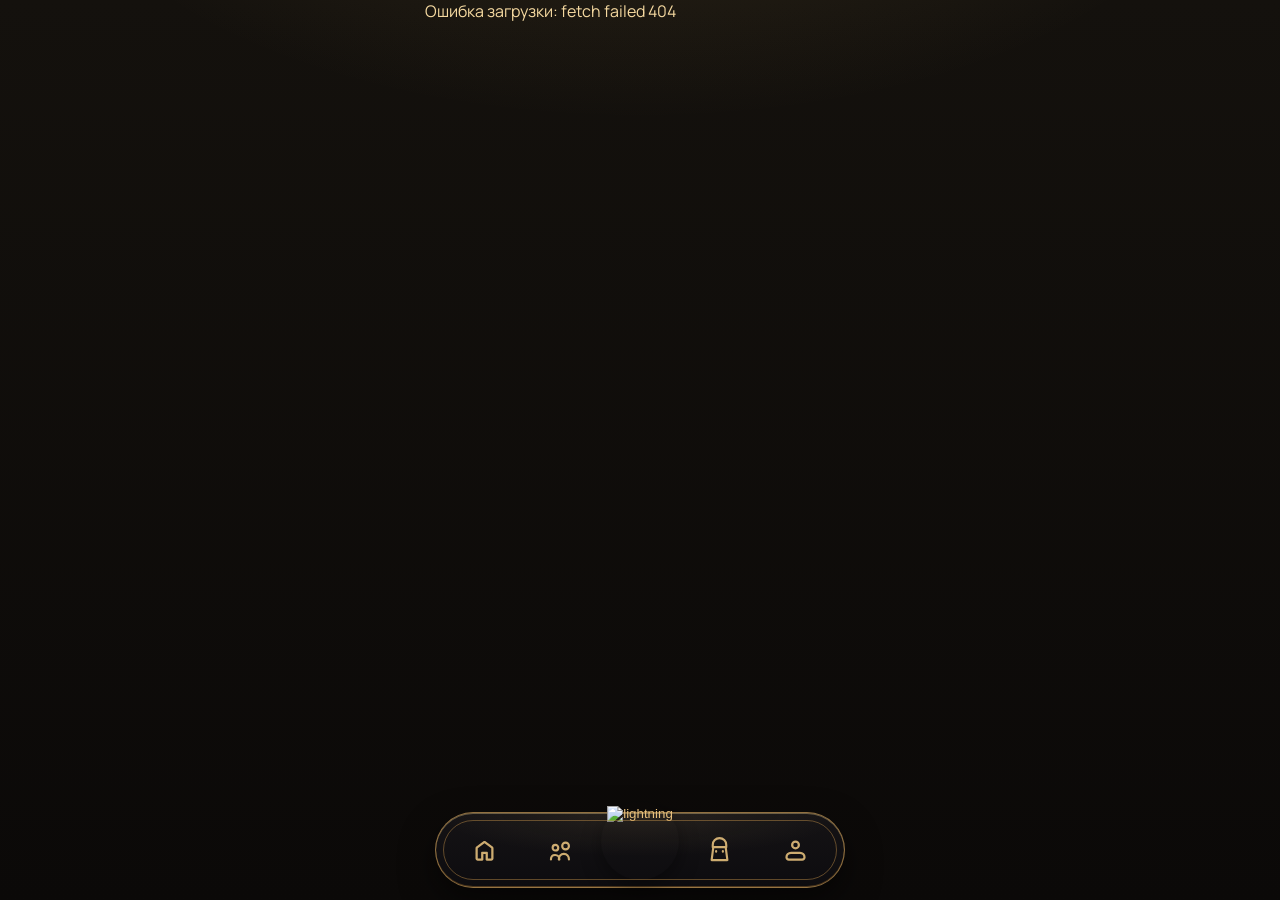
==== commit 91f0042d: "update: dev changes (api, frontend, config)" ====
--- a/templates/index.html
+++ b/templates/index.html
@@ -1,4 +1,4 @@
-<!-- static\index.html -->
+﻿<!-- static\index.html -->
 
 <!doctype html>
 <html lang="ru">
@@ -6,11 +6,13 @@
     <meta charset="utf-8" />
     <meta name="viewport" content="width=device-width,initial-scale=1">
     <title>LunchFlow</title>
-    <link rel="stylesheet" href="/static/css/basic.css">
-    <link rel="stylesheet" href="/static/css/home.css">
-    <link rel="stylesheet" href="/static/css/nav.css">
-    <link rel="stylesheet" href="/static/css/feed.css">
-    <link rel="stylesheet" href="/static/css/profile.css">
+    <link rel="stylesheet" href="/static/css/basic.css?v=20260314a">
+    <link rel="stylesheet" href="/static/css/home.css?v=20260314a">
+    <link rel="stylesheet" href="/static/css/nav.css?v=20260214c">
+    <link rel="stylesheet" href="/static/css/feed.css?v=20260314b">
+    <link rel="stylesheet" href="/static/css/community.css?v=20260314a">
+    <link rel="stylesheet" href="/static/css/store.css?v=20260315a">
+    <link rel="stylesheet" href="/static/css/profile.css?v=20260315b">
     <link rel="stylesheet" href="/static/css/dev.css">
     <link rel="stylesheet" href="/static/css/places.css">
     <link rel="stylesheet" href="/static/css/modal.css">
@@ -18,32 +20,30 @@
     <script src="https://telegram.org/js/telegram-web-app.js"></script>
     <script src="/static/hero.js" defer></script>
     <script type="module" src="/static/places.js" defer></script>
-    <script type="module" src="/static/client.js" defer></script>
+    <script type="module" src="/static/client.js?v=20260315c" defer></script>
 </head>
 <body>
     <div class = "mobile-container">
         <nav id="menu" class="menu">
-            <button data-screen="home">
+            <button data-screen="home" aria-label="Home">
                 <img src="/static/images/home.svg" alt="home"/>
             </button>
-            <button data-screen="chat">
-                <img src="/static/images/chat.svg" alt="chat"/>
+            <button data-screen="community" aria-label="Community">
+                <img src="/static/images/community.svg" alt="community"/>
             </button>
-            <button data-screen="feed">
-                <img src="/static/images/feed.svg" alt="feed"/>
+            <button data-screen="feed" aria-label="Feed">
+                <img class="menu-core-icon" src="/static/images/lightning.svg" alt="lightning"/>
             </button>
-            <button data-screen="map">
-                <img src="/static/images/map.svg" alt="map"/>
+            <button data-screen="map" aria-label="Shop">
+                <img src="/static/images/store.svg" alt="store"/>
             </button>
-            <button data-screen="profile">
+            <button data-screen="profile" aria-label="Profile">
                 <img src="/static/images/profile.svg" alt="profile"/>
             </button>
         </nav>
 
         <main id="app" class="app"></main>
-    </div>
-
-    <!-- container for dynamic modals (если вы не используете JS-creator) -->
+    </div>    <!-- container for dynamic modals (если вы не используете JS-creator) -->
 <div id="screenModals"></div>
 
 <!-- Tag modal (static) -->
@@ -99,3 +99,4 @@
 
 </body>
 </html>
+
--- a/static/css/basic.css
+++ b/static/css/basic.css
@@ -1,33 +1,64 @@
+@import url("https://fonts.googleapis.com/css2?family=Manrope:wght@500;600;700;800&display=swap");
+
 :root{
-  --bg: #f7efe0;         
-  --card: #ffffff;   
-  --muted: #9aa0a6;      
-  --text: #000000;        
-  --accent: #EB4C37;       
-  --accent-weak: #f6c7d0;
-  --shadow: 0 8px 20px rgba(31,27,24,0.08);
-  --radius-lg: 22px;
+  --bg: #0b0908;
+  --bg-screen-top: #14110d;
+  --surface-1: #181413;
+  --surface-2: #141112;
+  --surface-3: #221a19;
+  --card: linear-gradient(180deg, var(--surface-1) 0%, var(--surface-2) 100%);
+  --card-solid: #171319;
+  --card-muted: #251e1d;
+  --muted: #8f7a58;
+  --text: #f5d9a0;
+  --text-secondary: #c8a76b;
+  --text-tertiary: #b98f47;
+  --accent: #e5be69;
+  --accent-strong: #f2c96e;
+  --accent-weak: #2b2119;
+  --border-gold: #6d5526;
+  --border-gold-soft: rgba(109, 85, 38, 0.65);
+  --success: #1a261b;
+  --success-text: #84dba4;
+  --shadow: 0 14px 34px rgba(0, 0, 0, 0.46);
+  --radius-xl: 22px;
+  --radius-lg: 20px;
   --radius-md: 14px;
-  --radius-sm: 10px;
+  --radius-sm: 12px;
   --gap: 16px;
-  --safe-bottom: 24px;   
+  --safe-bottom: 24px;
 }
 
 html,body{
   height:100%;
   margin:0;
   padding:0;
-  font-family: -apple-system, BlinkMacSystemFont, "Segoe UI", Roboto, "Helvetica Neue", Arial;
-  background: var(--bg);
+  font-family: "Manrope", -apple-system, BlinkMacSystemFont, "Segoe UI", Roboto, "Helvetica Neue", Arial, sans-serif;
+  background:
+    radial-gradient(1200px 600px at 50% -180px, rgba(229, 190, 105, 0.12), transparent 50%),
+    linear-gradient(180deg, var(--bg-screen-top) 0%, var(--bg) 100%);
   color: var(--text);
   -webkit-font-smoothing:antialiased;
   -moz-osx-font-smoothing:grayscale;
+}
+
+.mobile-container {
+  width: min(100%, 430px);
+  min-height: 100vh;
+  margin: 0 auto;
+  position: relative;
+}
+
+#app,
+.app {
+  min-height: 100vh;
 }
 
 .screen {
   min-height: calc(100vh);
   box-sizing: border-box;
   padding: 20px 18px 90px; 
+  background: transparent;
 }
 
 .screen-header{
@@ -36,9 +67,11 @@
 }
 .screen-header h2{
   margin:0;
-  font-size:18px;
-  font-weight:700;
+  font-size:22px;
+  font-weight:800;
   letter-spacing:0.2px;
+  color: var(--accent-strong);
+  text-shadow: 0 0 14px rgba(214, 164, 84, 0.16);
 }
 
 .container{
@@ -50,3 +83,9 @@
   margin-bottom: 0px;
 }
 
+.premium-card {
+  background: var(--card);
+  border: 1px solid var(--border-gold-soft);
+  border-radius: var(--radius-xl);
+  box-shadow: var(--shadow), inset 0 1px 0 rgba(255, 223, 153, 0.08);
+}
--- a/static/css/home.css
+++ b/static/css/home.css
@@ -1,208 +1,151 @@
-.hero-card{
-  position: relative;
-  background: var(--accent);
-  color: #fff;
-  border-radius: var(--radius-lg);
-  padding: 18px 20px 20px;
-  box-shadow: var(--shadow);
-  margin-bottom: 18px;
+.home-feed-screen {
+  background:
+    radial-gradient(900px 440px at 50% -120px, rgba(229, 190, 105, 0.18), transparent 62%),
+    var(--bg);
+  min-height: calc(100vh - 110px);
+  padding: 14px 14px 110px;
+  max-width: 430px;
+  margin: 0 auto;
+}
+
+.home-feed-header {
+  margin-bottom: 14px;
+}
+
+.home-feed-title {
+  margin: 0;
+  color: var(--accent-strong);
+  font-size: 34px;
+  line-height: 1.05;
+  font-weight: 800;
+  letter-spacing: 0.3px;
+}
+
+.home-feed-subtitle {
+  margin: 6px 0 0;
+  color: var(--text-secondary);
+  font-size: 14px;
+  font-weight: 600;
+}
+
+.home-feed-list {
+  display: flex;
+  flex-direction: column;
+  gap: 12px;
+  max-height: calc(100vh - 210px);
+  overflow-y: auto;
+  -webkit-overflow-scrolling: touch;
+  padding-right: 4px;
+}
+
+.home-feed-list::-webkit-scrollbar {
+  width: 6px;
+}
+
+.home-feed-list::-webkit-scrollbar-thumb {
+  background: rgba(200, 169, 81, 0.3);
+  border-radius: 10px;
+}
+
+.home-feed-card {
+  background: var(--card);
+  border: 1px solid var(--border-gold-soft);
+  border-radius: var(--radius-xl);
+  box-shadow: 0 12px 24px rgba(0, 0, 0, 0.4), inset 0 1px 0 rgba(255, 228, 170, 0.08);
+  padding: 14px;
+}
+
+.home-feed-meta {
+  display: flex;
+  justify-content: space-between;
+  align-items: center;
+  gap: 8px;
+  margin-bottom: 10px;
+}
+
+.home-feed-tag {
+  color: var(--accent-strong);
+  background: rgba(200, 169, 81, 0.1);
+  border: 1px solid rgba(200, 169, 81, 0.34);
+  border-radius: 999px;
+  padding: 5px 10px;
+  font-size: 11px;
+  font-weight: 700;
+}
+
+.home-feed-date {
+  color: var(--text-secondary);
+  font-size: 12px;
+  align-self: center;
+  white-space: nowrap;
+}
+
+.home-feed-card-title {
+  margin: 0 0 8px;
+  color: var(--accent-strong);
+  font-size: 18px;
+  line-height: 1.25;
+  font-weight: 800;
+}
+
+.home-feed-description {
+  margin: 0 0 10px;
+  color: var(--text-secondary);
+  font-size: 14px;
+  line-height: 1.45;
+  display: -webkit-box;
+  -webkit-line-clamp: 4;
+  -webkit-box-orient: vertical;
   overflow: hidden;
 }
-.hero-title{
-  margin:0 0 6px 0;
-  font-size:25px;
-  font-weight:800;
-  line-height:1;
-}
-.hero-sub{
-  margin:0;
-  opacity:0.95;
-  font-size:15px;
-  max-width: 78%;
+
+.home-feed-footer {
+  display: flex;
+  justify-content: flex-end;
+  margin-top: 12px;
 }
 
-.hero-fav{
-  position:absolute;
-  right:12px;
-  top:12px;
-  width:38px;
-  height:38px;
-  border-radius:50%;
-  border:none;
-  background: rgba(255,255,255,0.95);
-  display:flex;
-  align-items:center;
-  justify-content:center;
-  font-size:16px;
-  cursor:pointer;
-  box-shadow: 0 6px 14px rgba(0,0,0,0.08);
-}
-.hero-fav:active{ transform: scale(.98); }
-
-.section-title{
-  margin: 10px 6px;
-  font-size:14px;
-  font-weight:700;
-  color:var(--text);
+.home-feed-action {
+  color: #2b2114;
+  font-size: 12px;
+  font-weight: 700;
+  border: 1px solid rgba(214, 181, 106, 0.45);
+  background: var(--accent);
+  border-radius: 999px;
+  padding: 8px 14px;
+  cursor: pointer;
+  font-family: inherit;
+  transition: transform 140ms ease, filter 140ms ease;
 }
 
-.soon {
-  background-color: #3F3F3F;
-  border-radius: var(--radius-md);
-  padding: 20px;
-  box-shadow: var(--shadow);
-  color: #FFFFFF;
-  font-size: 15px;
+.home-feed-action:active {
+  transform: scale(0.98);
 }
 
-p.soon-text {
-    margin: 0px;
+.home-feed-action:hover {
+  filter: brightness(1.03);
 }
 
-.places-carousel{
-  display:flex;
-  gap:14px;
-  overflow-x:auto;
-  padding: 8px 6px 18px;
-  scroll-snap-type: x proximity;
-  -webkit-overflow-scrolling: touch;
-}
-.places-carousel::-webkit-scrollbar{ display:none; }
-
-.place-card{
-  flex: 0 0 78%;
-  min-width: 220px;
-  height:110px;
+.home-feed-list > .muted {
+  color: var(--text-secondary);
   background: var(--card);
-  border-radius: 14px;
-  display:flex;
-  align-items:center;
-  box-shadow: var(--shadow);
-  padding:12px;
-  scroll-snap-align: start;
-  position:relative;
-  overflow:hidden;
+  border: 1px solid var(--border-gold-soft);
+  border-radius: var(--radius-xl);
+  padding: 18px 16px;
+  line-height: 1.45;
+  box-shadow: 0 12px 24px rgba(0, 0, 0, 0.34);
 }
 
-.place-card img{
-  width: 44%;
-  height: 100%;
-  object-fit:cover;
-  border-radius: 12px;
-  margin-left: 10px;
-  box-shadow: 0 6px 14px rgba(0,0,0,0.05);
+.home-feed-list > .muted .btn,
+.home-feed-list > .muted button {
+  margin-top: 12px;
+  border: 1px solid rgba(200, 169, 81, 0.32);
+  background: rgba(200, 169, 81, 0.12);
+  color: var(--accent-strong);
+  border-radius: var(--radius-sm);
+  padding: 9px 12px;
+  font-family: inherit;
+  font-size: 12px;
+  font-weight: 700;
+  cursor: pointer;
 }
-.place-info{
-  width: 56%;
-  display:flex;
-  flex-direction:column;
-  justify-content:center;
-  gap:6px;
-}
-.place-info h5{
-  margin:0;
-  font-size:16px;
-  font-weight:800;
-}
-.rating{
-  font-size:12px;
-  color: #222;
-  opacity:0.9;
-  letter-spacing: 1px;
-}
-.distance{
-  font-size:12px;
-  color:var(--muted);
-}
-
-.interest-list{
-  display:flex;
-  gap:12px;
-  overflow-x:auto;
-  padding: 8px 6px 28px;
-}
-.interest-list::-webkit-scrollbar{ display:none; }
-
-.interest-card{
-  flex: 0 0 46%;
-  min-width: 220px;
-  background: var(--card);
-  border-radius: 12px;
-  padding: 10px;
-  display:flex;
-  gap:12px;
-  align-items:center;
-  box-shadow: var(--shadow);
-  scroll-snap-align: start;
-  flex-wrap: wrap;
-}
-.interest-card .avatar{
-  width:56px;
-  height:56px;
-  border-radius:50%;
-  object-fit:cover;
-  box-shadow: 0 6px 14px rgba(0,0,0,0.06);
-  flex-shrink:0;
-}
-.interest-card .info{
-  display:flex;
-  flex-direction:column;
-}
-.interest-card .name{
-  font-weight:700;
-  font-size:14px;
-  margin-bottom:4px;
-}
-.interest-card .age{
-  font-size:12px;
-  color:var(--muted);
-  margin-bottom:8px;
-}
-
-.interest-card .tags{
-  display:flex;
-  gap:6px;
-  /* flex-wrap:nowrap; */
-  flex-wrap: wrap;
-}
-.interest-card .tags span{
-  background:#3F3F3F;
-  border-radius: 999px;
-  padding:6px 10px;
-  font-size:12px;
-  color:#ffffff;
-  box-shadow: inset 0 -2px 0 rgba(0,0,0,0.02);
-}
-
-.big { font-size:16px; padding:12px 18px; border-radius:12px; }
-.muted{ 
-  font-size: 15px;
-  opacity:0.7;
-  padding: 0px 5px;
-}
-
-.bottom-space{
-  height: calc(var(--safe-bottom) + 60px);
-}
-
-@media (min-width:480px){
-  .screen { padding: 22px 22px 110px; }
-  .places-carousel{ gap:18px; }
-  .place-card{ min-width: 260px; height:130px; }
-  .interest-card{ min-width: 200px; }
-}
-
-@media (min-width:900px){
-  .screen { max-width:420px; margin:0 auto; box-shadow: 0 12px 40px rgba(0,0,0,0.06); border-radius:20px; background:var(--bg);}
-}
-
-
-
-
-.hero-card {
-    transition: opacity .4s;
-}
-
-.hero-card.fade-out {
-    opacity: 0;
-}
--- a/static/css/nav.css
+++ b/static/css/nav.css
@@ -1,96 +1,170 @@
 .menu {
     position: fixed;
-    bottom: 0;
     left: 50%;
-    transform: translateX(-50%) translateY(0);
-    transition: transform 0.4s ease, opacity 0.4s ease;
-    width: 95%;
-    max-width: 390px;
-    margin-bottom: 20px;
-    height: 55px;
+    bottom: calc(12px + env(safe-area-inset-bottom, 0px));
+    transform: translateX(-50%);
+    width: min(94vw, 410px);
+    height: 76px;
+    padding: 0 12px;
+    box-sizing: border-box;
+    border-radius: 40px;
+    z-index: 2000;
 
-    background: rgba(255, 255, 255, 0.6); 
-    backdrop-filter: blur(5px) saturate(350%);
-    -webkit-backdrop-filter: blur(20px) saturate(150%);
+    display: grid;
+    grid-template-columns: repeat(5, 1fr);
+    align-items: center;
+    gap: 4px;
 
-    border-left: 1px solid rgba(255, 255, 255, 0.25);
-    border-right: 1px solid rgba(255, 255, 255, 0.25);
+    background:
+        radial-gradient(120% 140% at 50% 0%, rgba(248, 211, 127, 0.08), transparent 42%),
+        linear-gradient(180deg, #151315 0%, #0d0c0f 100%);
+    border: 1px solid rgba(215, 166, 91, 0.65);
+    box-shadow:
+        0 14px 34px rgba(0, 0, 0, 0.5),
+        inset 0 1px 0 rgba(255, 223, 153, 0.35),
+        inset 0 -1px 0 rgba(128, 90, 40, 0.55);
+}
 
-    display: flex;
-    justify-content: space-around;
-    align-items: center;
-    z-index: 2000;
-    border-radius: 27px;
-
-    box-shadow: 0 4px 30px rgba(0, 0, 0, 0.3);
+.menu::after {
+    content: "";
+    position: absolute;
+    inset: 7px;
+    border-radius: 32px;
+    border: 1px solid rgba(197, 147, 74, 0.45);
+    pointer-events: none;
 }
 
 .menu button {
-    background: none;
-    border: none;
+    border: 0;
+    background: transparent;
+    color: #e7c07d;
+    height: 56px;
+    border-radius: 16px;
     cursor: pointer;
-    display: flex;
+    display: inline-flex;
+    align-items: center;
     justify-content: center;
-    align-items: center;
+    transition: transform 140ms ease, background-color 140ms ease, box-shadow 140ms ease;
 }
 
 .menu button img {
-    width: 25px;
-    height: 25px;
-    opacity: 0.7;
-    transition: opacity 0.2s ease, transform 0.12s ease;
+    width: 27px;
+    height: 27px;
+    opacity: 0.88;
+    filter: brightness(0) saturate(100%) invert(79%) sepia(35%) saturate(430%) hue-rotate(357deg) brightness(94%) contrast(93%);
+    transition: opacity 140ms ease, transform 140ms ease, filter 140ms ease;
 }
 
-.menu button.active img,
 .menu button:hover img {
-  opacity: 1;
-  transform: scale(1.08);
-  filter: invert(39%) sepia(85%) saturate(3438%) hue-rotate(340deg) brightness(98%) contrast(101%);
+    opacity: 1;
+    transform: scale(1.07);
 }
 
-
-
 .menu button[data-screen="feed"] {
-  background-color: #EB4C37;
-  width: 56px;
-  height: 50px;
-  padding: 12px;
-  border-radius: 40%;
-  display: inline-flex;
-  align-items: center;
-  justify-content: center;
-  z-index: 2100;
-  transition: transform 180ms cubic-bezier(.2,.9,.2,1), box-shadow 180ms ease;
-  box-shadow: 0 8px 22px rgba(235,76,55,0.18);
+    width: 78px;
+    height: 78px;
+    margin-top: -18px;
+    justify-self: center;
+    border-radius: 50%;
+    position: relative;
+    background: transparent;
+    border: 0;
+    box-shadow: 0 8px 20px rgba(0, 0, 0, 0.38);
 }
 
-.menu button[data-screen="feed"] img {
-  width: 22px;
-  height: 22px;
-  opacity: 1;
-  transition: filter 120ms ease, transform 120ms ease;
+.menu button[data-screen="feed"] .menu-core-icon {
+    width: 70px;
+    height: 70px;
+    opacity: 1;
+    filter: none;
+    transform: none;
 }
 
-.menu button[data-screen="feed"]:hover,
-.menu button[data-screen="feed"]:focus-visible,
-.menu button[data-screen="feed"]:active {
-  transform: scale(1.08);
-  box-shadow: 0 14px 30px rgba(235,76,55,0.20);
+.menu-core-label {
+    position: relative;
+    display: inline-block;
+    font-family: "Trebuchet MS", "Segoe UI", Arial, sans-serif;
+    font-size: 64px;
+    font-weight: 800;
+    line-height: 1;
+    letter-spacing: -6px;
+    color: #f3f2ee;
+    font-style: italic;
+    transform: skewX(-4deg) translateY(1px);
+    text-shadow: 0 1px 0 rgba(24, 20, 15, 0.95), 0 0 8px rgba(255, 255, 255, 0.1);
 }
 
-.menu button[data-screen="feed"] img,
-.menu button[data-screen="feed"]:hover img {
-  filter: sepia(0%) saturate(0%) brightness(100%) contrast(100%);
-  opacity: 1;
+.menu-core-label::after {
+    content: "";
+    position: absolute;
+    left: -8px;
+    right: -6px;
+    top: 58%;
+    height: 22px;
+    border-top: 3px solid #c88a30;
+    border-radius: 100% 100% 0 0 / 100% 100% 0 0;
+    transform: rotate(-16deg);
+    box-shadow: 0 0 8px rgba(210, 151, 70, 0.35);
+    pointer-events: none;
+}
+
+.menu-core-label::before {
+    content: "";
+    position: absolute;
+    right: -4px;
+    top: 52%;
+    width: 0;
+    height: 0;
+    border-left: 10px solid #c88a30;
+    border-top: 6px solid transparent;
+    border-bottom: 6px solid transparent;
+    transform: rotate(-24deg);
+    filter: drop-shadow(0 0 4px rgba(210, 151, 70, 0.45));
+    pointer-events: none;
+}
+
+body[data-screen="home"] .menu button[data-screen="home"],
+body[data-screen="chat"] .menu button[data-screen="chat"],
+body[data-screen="community"] .menu button[data-screen="community"],
+body[data-screen="map"] .menu button[data-screen="map"],
+body[data-screen="profile"] .menu button[data-screen="profile"] {
+    background: rgba(239, 197, 121, 0.12);
+    box-shadow: inset 0 0 0 1px rgba(227, 180, 99, 0.28);
+}
+
+body[data-screen="home"] .menu button[data-screen="home"] img,
+body[data-screen="chat"] .menu button[data-screen="chat"] img,
+body[data-screen="community"] .menu button[data-screen="community"] img,
+body[data-screen="map"] .menu button[data-screen="map"] img,
+body[data-screen="profile"] .menu button[data-screen="profile"] img {
+    opacity: 1;
+    filter: brightness(0) saturate(100%) invert(88%) sepia(31%) saturate(415%) hue-rotate(344deg) brightness(98%) contrast(95%);
+}
+
+body[data-screen="feed"] .menu button[data-screen="feed"] {
+    transform: scale(1.03);
 }
 
 @media (max-width: 420px) {
-  .menu button[data-screen="feed"] {
-    width: 52px;
-    height: 52px;
-    padding: 10px;
-    transform: translateY(-4px);
-  }
+    .menu {
+        width: calc(100vw - 12px);
+        height: 74px;
+        bottom: calc(8px + env(safe-area-inset-bottom, 0px));
+    }
+
+    .menu button[data-screen="feed"] {
+        width: 74px;
+        height: 74px;
+        margin-top: -14px;
+    }
+
+    .menu button[data-screen="feed"] .menu-core-icon {
+        width: 64px;
+        height: 64px;
+    }
+
+    .menu-core-label {
+        font-size: 58px;
+        letter-spacing: -5px;
+    }
 }
-
-
--- a/static/css/feed.css
+++ b/static/css/feed.css
@@ -1,278 +1,576 @@
-/* ====== "Иду кушать" ====== */
-
-.eat-hero {
-  background: var(--card);
-  border-radius: var(--radius-lg);
-  padding: 28px 18px;
-  display: flex;
-  flex-direction: column;
-  align-items: center;
-  justify-content: center;
-  box-shadow: var(--shadow);
-  margin-bottom: 20px;
-}
-
-.eat-circle {
-  width: 130px;
-  height: 130px;
-  border-radius: 50%;
-  background: var(--accent);
+.lightning-screen {
+  background:
+    radial-gradient(900px 440px at 50% -120px, rgba(229, 190, 105, 0.18), transparent 62%),
+    var(--bg);
+  min-height: 100%;
+  color: var(--text);
+  padding-bottom: 120px;
+  overflow-y: auto;
+  -webkit-overflow-scrolling: touch;
+}
+
+.lightning-header {
+  margin-bottom: 14px;
+}
+
+.lightning-title {
+  margin: 2px 0 6px;
+  font-size: 34px;
+  line-height: 1.05;
+  font-weight: 800;
+  color: var(--accent-strong);
+}
+
+.lightning-subtitle {
+  margin: 0;
+  font-size: 14px;
+  color: var(--text-secondary);
+}
+
+.lightning-section {
+  margin: 18px 0 22px;
+}
+
+.lightning-section-title {
+  margin: 0 0 10px;
+  font-size: 18px;
+  font-weight: 800;
+  color: var(--accent-strong);
+}
+
+.lightning-section-head {
   display: flex;
   align-items: center;
-  justify-content: center;
-  font-size: 56px;
-  color: #fff;
-  margin-bottom: 16px;
-  box-shadow: 0 6px 16px rgba(235, 76, 55, 0.3);
-}
-
-.eat-status {
-  font-size: 14px;
-  color: var(--text);
-  text-align: center;
-}
-.eat-status strong {
-  font-weight: 700;
-}
-
-/* секция с людьми рядом */
-.section-title {
-  margin: 12px 4px 14px;
-  font-size: 15px;
-  font-weight: 700;
-}
-.nearby-count--spaced {
-  margin: 15px 0;
-}
-
-
-.nearby-cards {
-  display: flex;
-  gap: 14px;
-  overflow-x: auto;
-  padding-bottom: 24px;
-  -webkit-overflow-scrolling: touch;
-}
-
-.nearby-cards::-webkit-scrollbar {
-  height: 6px;
-}
-.nearby-cards::-webkit-scrollbar-thumb {
-  background: rgba(0, 0, 0, 0.1);
-  border-radius: 10px;
-}
-
-/* карточка человека */
-.person-card {
-  flex-shrink: 0;
+  justify-content: space-between;
+  gap: 10px;
+  margin-bottom: 10px;
+  flex-wrap: wrap;
+}
+
+.lightning-create-btn {
+  min-height: 38px;
+  padding: 9px 14px;
+  font-size: 12px;
+  white-space: nowrap;
+  box-shadow: 0 12px 22px rgba(0, 0, 0, 0.22);
+}
+
+.lightning-cards {
+  display: grid;
+  gap: 10px;
+}
+
+.lightning-card {
+  background: var(--card);
+  border: 1px solid var(--border-gold-soft);
+  border-radius: var(--radius-lg);
+  box-shadow: 0 12px 24px rgba(0, 0, 0, 0.32), inset 0 1px 0 rgba(250, 226, 164, 0.08);
+  padding: 14px;
+}
+
+.request-head {
   display: flex;
   align-items: center;
-  gap: 12px;
-  background: var(--card);
-  border-radius: var(--radius-md);
-  padding: 12px;
-  box-shadow: var(--shadow);
-  min-width: 230px;
-}
-
-.person-card.small {
-  min-width: 160px;
-  padding: 10px;
-}
-
-.avatar {
-  width: 64px;
-  height: 64px;
+  gap: 10px;
+  margin-bottom: 10px;
+}
+
+.request-avatar {
+  width: 44px;
+  height: 44px;
   border-radius: 50%;
-  object-fit: cover;
+  display: grid;
+  place-items: center;
+  font-size: 16px;
+  font-weight: 800;
+  color: #fff3d6;
+  border: 1px solid rgba(241, 207, 138, 0.55);
+  background: linear-gradient(145deg, #6f5b3e, #3a2f31);
   flex-shrink: 0;
-  box-shadow: 0 4px 10px rgba(0, 0, 0, 0.08);
-}
-
-.avatar-placeholder {
-  width: 64px;
-  height: 64px;
-  border-radius: 50%;
-  background: var(--accent-weak);
-  flex-shrink: 0;
-}
-
-.p-info {
-  display: flex;
-  flex-direction: column;
-  gap: 6px;
-}
-
-.p-name {
+}
+
+.request-name {
+  margin: 0;
   font-size: 15px;
-  font-weight: 700;
-}
-
-.p-age {
-  font-size: 13px;
-  color: var(--muted);
-}
-
-.p-tags {
+  font-weight: 800;
+  color: var(--accent-strong);
+}
+
+.request-title {
+  margin: 2px 0 0;
+  font-size: 12px;
+  color: var(--text-secondary);
+}
+
+.request-row {
   display: flex;
   gap: 8px;
   flex-wrap: wrap;
-  margin-top: 6px;
-}
-
-.p-tags span {
-  background: rgba(0, 0, 0, 0.05);
+  margin-bottom: 8px;
+}
+
+.request-chip {
+  padding: 5px 9px;
   border-radius: 999px;
-  padding: 5px 10px;
-  font-size: 12px;
-  color: var(--muted);
-}
-
-
-.hidden { display: none !important; }
-
-
-.eat-circle {
-  cursor: pointer;
-  transition: transform 180ms ease, box-shadow 180ms ease;
-  user-select: none;
-  -webkit-user-select: none;
-  position: relative;
-}
-
-/* легкое нажатие */
-.eat-circle:active {
-  transform: scale(0.96);
-}
-
-/* состояние поиска (крутится / пульсит) */
-@keyframes eat-pulse {
-  0% { transform: scale(1); box-shadow: 0 6px 16px rgba(235,76,55,0.25); }
-  50% { transform: scale(1.06); box-shadow: 0 10px 26px rgba(235,76,55,0.30); }
-  100% { transform: scale(1); box-shadow: 0 6px 16px rgba(235,76,55,0.25); }
-}
-
-.eat-circle.searching::after {
-  content: "";
-  position: absolute;
-  width: 150%;
-  height: 150%;
-  left: 50%;
-  top: 50%;
-  transform: translate(-50%, -50%);
-  border-radius: 50%;
-  border: 2px solid rgba(235,76,55,0.12);
-  animation: eat-spin 1.2s linear infinite;
-  pointer-events: none;
-}
-
-/* мягкий спин для кольца */
-@keyframes eat-spin {
-  from { transform: translate(-50%, -50%) rotate(0deg); }
-  to { transform: translate(-50%, -50%) rotate(360deg); }
-}
-
-/* состояние активной сессии - держим пульсацию */
-.eat-circle.active {
-  animation: eat-pulse 1.2s ease-in-out infinite;
-  box-shadow: 0 14px 36px rgba(235,76,55,0.22);
-}
-
-/* когда скрываем старую geo-actions, пусть не ломает вёрстку */
-.geo-actions { display: none; }
-
-.eat-hint {
-  margin-top: 6px;
-  font-size: 13px;
-  color: var(--muted);
-  text-align: center;
-  user-select: none;
-  transition: opacity 180ms ease, transform 180ms ease;
-  opacity: 1;
-}
-.eat-hint.hidden { opacity: 0; transform: translateY(-6px); pointer-events: none; }
-
-
-/* ----- радарные кольца ----- */
-.eat-circle {
-  position: relative;
-  overflow: visible;
-}
-
-/* отдельное кольцо */
-.radar-ring {
-  position: absolute;
-  left: 50%;
-  top: 50%;
-  width: 100%;
-  height: 100%;
-  transform: translate(-50%, -50%) scale(1);
-  border-radius: 50%;
-  border: 2px solid rgba(235,76,55,0.18);
-  box-sizing: border-box;
-  pointer-events: none;
-  will-change: transform, opacity;
-  /* настраиваемая длительность и задержка через CSS-переменные */
-  animation-name: radar-expand;
-  animation-duration: 2000ms;
-  animation-timing-function: cubic-bezier(.22,.9,.3,1);
-  animation-iteration-count: infinite;
-  animation-delay: var(--radar-delay, 0s);
-  opacity: 0;
-}
-
-/* тоновка центрального кольца (можно оставить более ярким) */
-.radar-ring.ring-0 { border-color: rgba(235,76,55,0.26); }
-.radar-ring.ring-1 { border-color: rgba(235,76,55,0.20); }
-.radar-ring.ring-2 { border-color: rgba(235,76,55,0.14); }
-
-@keyframes radar-expand {
-  0% {
-    transform: translate(-50%, -50%) scale(1);
-    opacity: 0.9;
-  }
-  60% {
-    opacity: 0.16;
-  }
-  100% {
-    transform: translate(-50%, -50%) scale(2.6);
-    opacity: 0;
-  }
-}
-
-/* если want - переключатель видимости (класс searching уже используется) */
-.eat-circle.searching .radar-ring { display: block; }
-
-
-
-/* primary bottom call button (fixed center) */
-#callBtn {
-  position: fixed;
-  left: 50%;
-  transform: translateX(-50%);
-  bottom: 18px;
-  z-index: 13000;
-  min-width: 250px;
-  max-width: calc(100% - 32px);
-  width: 250px;
-  height: 56px;
-  border-radius: 999px;
+  font-size: 11px;
+  color: var(--accent-strong);
+  background: rgba(200, 169, 81, 0.08);
+  border: 1px solid rgba(200, 169, 81, 0.32);
+}
+
+.status-badge {
   display: inline-flex;
   align-items: center;
   justify-content: center;
-  padding: 0 20px;
+  border-radius: 999px;
+  padding: 4px 10px;
+  font-size: 11px;
   font-weight: 700;
+  letter-spacing: 0.02em;
+  border: 1px solid transparent;
+}
+
+.status-prinyato {
+  color: var(--success-text);
+  background: rgba(74, 181, 110, 0.14);
+  border-color: rgba(74, 181, 110, 0.3);
+}
+
+.status-ozhidaet {
+  color: var(--accent-strong);
+  background: rgba(200, 169, 81, 0.16);
+  border-color: rgba(200, 169, 81, 0.34);
+}
+
+.status-otkloneno {
+  color: #f49c9c;
+  background: rgba(188, 76, 76, 0.18);
+  border-color: rgba(188, 76, 76, 0.36);
+}
+
+.status-perenos {
+  color: #8fd3ff;
+  background: rgba(57, 129, 201, 0.18);
+  border-color: rgba(57, 129, 201, 0.4);
+}
+
+.request-note {
+  margin: 0;
+  font-size: 12px;
+  color: var(--text-secondary);
+}
+
+.incoming-actions {
+  display: grid;
+  gap: 10px;
+  margin-top: 12px;
+}
+
+.incoming-actions-main {
+  display: grid;
+  grid-template-columns: minmax(0, 1fr) minmax(0, 1.18fr);
+  gap: 8px;
+}
+
+.incoming-actions .btn-primary,
+.incoming-actions .btn-outline {
+  min-height: 42px;
+}
+
+.btn-text {
+  align-self: flex-start;
+  appearance: none;
+  border: 0;
+  padding: 0;
+  background: transparent;
+  color: var(--text-secondary);
+  font: inherit;
+  font-size: 12px;
+  font-weight: 700;
+  cursor: pointer;
+  transition: color 140ms ease, opacity 140ms ease;
+}
+
+.btn-text:hover {
+  color: var(--accent-strong);
+}
+
+.btn-text:disabled {
+  opacity: 0.5;
+  cursor: not-allowed;
+}
+
+.btn-primary,
+.btn-secondary,
+.btn-outline {
+  border-radius: var(--radius-sm);
+  padding: 9px 12px;
+  font-size: 12px;
+  font-weight: 700;
+  cursor: pointer;
+  font-family: inherit;
+  transition: background-color 140ms ease, border-color 140ms ease, color 140ms ease, transform 140ms ease;
+}
+
+.btn-primary {
+  border: 1px solid rgba(214, 181, 106, 0.45);
+  color: #2b2114;
+  background: var(--accent);
+}
+
+.btn-secondary {
+  border: 1px solid rgba(200, 169, 81, 0.42);
+  color: var(--accent-strong);
+  background: rgba(200, 169, 81, 0.12);
+}
+
+.btn-outline {
+  border: 1px solid rgba(200, 169, 81, 0.32);
+  color: var(--text-secondary);
+  background: transparent;
+}
+
+.btn-primary:hover,
+.btn-secondary:hover,
+.btn-outline:hover {
+  transform: translateY(-1px);
+}
+
+.btn-primary:disabled,
+.btn-secondary:disabled,
+.btn-outline:disabled {
+  opacity: 0.45;
+  cursor: not-allowed;
+}
+
+.meetup-title {
+  margin: 0 0 8px;
   font-size: 16px;
-  box-shadow: 0 10px 28px rgba(0,0,0,0.16);
-  border: none;
+  font-weight: 800;
+  color: var(--accent-strong);
+}
+
+.meetup-desc {
+  margin: 8px 0;
+  font-size: 13px;
+  color: var(--text-secondary);
+  line-height: 1.4;
+}
+
+.meetup-desc a,
+.lightning-card a.lightning-link {
+  color: #eecb82;
+  text-decoration: underline;
+  text-underline-offset: 2px;
+}
+
+.meetup-capacity {
+  margin: 2px 0 10px;
+  font-size: 12px;
+  color: var(--text-secondary);
+}
+
+.event-cta {
+  margin-top: 6px;
+  min-height: 42px;
+}
+
+.lightning-empty-state {
+  display: grid;
+  gap: 10px;
+  padding: 16px 14px;
+  border: 1px solid var(--border-gold-soft);
+  border-radius: var(--radius-lg);
+  background: rgba(20, 16, 19, 0.78);
+}
+
+.lightning-empty-text {
+  margin: 0;
+  font-size: 13px;
+  color: var(--text-secondary);
+}
+
+.lightning-retry-btn {
+  justify-self: flex-start;
+}
+
+.reschedule-sheet.hidden,
+.lightning-toast.hidden {
+  display: none;
+}
+
+.reschedule-sheet {
+  position: fixed;
+  inset: 0;
+  z-index: 13000;
+}
+
+.reschedule-backdrop {
+  position: absolute;
+  inset: 0;
+  background: rgba(5, 4, 6, 0.72);
+}
+
+.reschedule-panel {
+  position: absolute;
+  left: 0;
+  right: 0;
+  bottom: 0;
+  padding: 16px 16px calc(16px + env(safe-area-inset-bottom));
+  background: var(--card);
+  border-top-left-radius: var(--radius-lg);
+  border-top-right-radius: var(--radius-lg);
+  border-top: 1px solid var(--border-gold-soft);
+  box-shadow: 0 -12px 30px rgba(0, 0, 0, 0.4);
+}
+
+.reschedule-panel h3 {
+  margin: 0 0 12px;
+  color: var(--accent-strong);
+  font-size: 18px;
+}
+
+.reschedule-dialog-panel {
+  width: min(420px, calc(100vw - 28px));
+  max-height: min(86vh, 720px);
+  overflow-y: auto;
+  left: 50%;
+  right: auto;
+  top: 50%;
+  bottom: auto;
+  transform: translate(-50%, -50%);
+  border-radius: var(--radius-lg);
+  border: 1px solid var(--border-gold-soft);
+  padding: 18px 18px 16px;
+}
+
+.reschedule-subtitle {
+  margin: -4px 0 14px;
+  font-size: 13px;
+  color: var(--text-secondary);
+}
+
+.reschedule-label {
+  display: block;
+  margin: 8px 0 6px;
+  font-size: 13px;
+  color: var(--text-secondary);
+}
+
+.reschedule-suggestions-wrap {
+  display: grid;
+  gap: 8px;
+}
+
+.reschedule-suggestions {
+  display: grid;
+  gap: 8px;
+}
+
+.reschedule-slot {
+  display: grid;
+  gap: 2px;
+  width: 100%;
+  padding: 11px 12px;
+  border-radius: 16px;
+  border: 1px solid rgba(200, 169, 81, 0.28);
+  background: rgba(30, 24, 27, 0.94);
+  color: var(--text);
+  text-align: left;
+  font-family: inherit;
   cursor: pointer;
-  margin-bottom: 75px;
-}
-
-/* smaller screens */
-@media (max-width: 420px) {
-  #callBtn { width: calc(100% - 28px); left: 50%; transform: translateX(-50%); min-width: 0; height: 52px; }
-}
-
-/* accessible focus */
-#callBtn:focus { outline: 3px solid rgba(43,107,247,0.12); outline-offset: 3px; transform: translateX(-50%) scale(.995); }
+  transition: border-color 140ms ease, background-color 140ms ease, transform 140ms ease;
+}
+
+.reschedule-slot:hover {
+  transform: translateY(-1px);
+  border-color: rgba(231, 194, 110, 0.52);
+}
+
+.reschedule-slot.is-active {
+  background: rgba(200, 169, 81, 0.16);
+  border-color: rgba(231, 194, 110, 0.6);
+}
+
+.reschedule-slot-title {
+  font-size: 14px;
+  font-weight: 700;
+  color: var(--accent-strong);
+}
+
+.reschedule-slot-subtitle {
+  font-size: 12px;
+  color: var(--text-secondary);
+}
+
+.reschedule-divider {
+  position: relative;
+  margin: 14px 0 2px;
+  text-align: center;
+}
+
+.reschedule-divider::before {
+  content: "";
+  position: absolute;
+  left: 0;
+  right: 0;
+  top: 50%;
+  height: 1px;
+  background: rgba(200, 169, 81, 0.18);
+}
+
+.reschedule-divider span {
+  position: relative;
+  display: inline-block;
+  padding: 0 10px;
+  background: var(--card);
+  font-size: 12px;
+  color: var(--text-secondary);
+}
+
+.reschedule-row {
+  display: grid;
+  grid-template-columns: repeat(2, minmax(0, 1fr));
+  gap: 12px;
+}
+
+.reschedule-field {
+  min-width: 0;
+}
+
+.reschedule-input {
+  width: 100%;
+  box-sizing: border-box;
+  border-radius: var(--radius-sm);
+  border: 1px solid rgba(200, 169, 81, 0.35);
+  padding: 10px 12px;
+  background: rgba(37, 30, 29, 0.96);
+  color: var(--text);
+}
+
+.reschedule-actions {
+  margin-top: 14px;
+  display: flex;
+  gap: 10px;
+  justify-content: flex-end;
+}
+
+.event-category-chips {
+  display: flex;
+  gap: 8px;
+  flex-wrap: wrap;
+  margin-top: 8px;
+}
+
+.event-category-chip {
+  cursor: pointer;
+}
+
+.event-category-chip.is-active {
+  background: rgba(200, 169, 81, 0.3);
+  border-color: rgba(221, 186, 110, 0.65);
+  color: #2b2114;
+}
+
+.reschedule-panel.create-event-panel {
+  width: min(560px, 92vw);
+  max-width: 560px;
+  margin: 0 auto;
+  box-sizing: border-box;
+  flex: 0 1 auto;
+  max-height: min(86vh, 860px);
+  overflow-y: auto;
+  left: 50%;
+  right: auto;
+  bottom: 4vh;
+  transform: translateX(-50%);
+  border-radius: 16px;
+  border: 1px solid rgba(200, 169, 81, 0.35);
+  padding: 24px 28px;
+}
+
+.create-event-form {
+  display: flex;
+  flex-direction: column;
+  gap: 18px;
+}
+
+.create-event-form .hidden {
+  display: none !important;
+}
+
+.create-event-field {
+  min-width: 0;
+}
+
+.create-event-row {
+  display: grid;
+  grid-template-columns: repeat(2, minmax(0, 1fr));
+  gap: 16px;
+}
+
+.create-event-hint {
+  font-size: 12px;
+  color: var(--text-secondary);
+  margin-top: -2px;
+}
+
+.create-event-actions {
+  justify-content: space-between;
+}
+
+@media (max-width: 760px) {
+  .reschedule-panel.create-event-panel {
+    width: min(560px, 92vw);
+    max-width: 560px;
+    max-height: 92vh;
+    left: 50%;
+    right: auto;
+    bottom: 2vh;
+    transform: translateX(-50%);
+    border-radius: 16px;
+    border-left: 1px solid rgba(200, 169, 81, 0.35);
+    border-right: 1px solid rgba(200, 169, 81, 0.35);
+  }
+
+  .create-event-row {
+    grid-template-columns: 1fr;
+    gap: 8px;
+  }
+}
+
+@media (max-width: 480px) {
+  .incoming-actions-main,
+  .reschedule-row {
+    grid-template-columns: 1fr;
+  }
+
+  .reschedule-panel.create-event-panel {
+    width: 94vw;
+    max-width: 94vw;
+    padding: 18px 18px;
+    bottom: 1vh;
+  }
+
+  .reschedule-dialog-panel {
+    width: 94vw;
+    max-height: 88vh;
+    padding: 16px;
+  }
+}
+
+.lightning-toast {
+  position: fixed;
+  left: 50%;
+  bottom: calc(90px + env(safe-area-inset-bottom));
+  transform: translateX(-50%);
+  background: rgba(20, 18, 16, 0.95);
+  color: var(--accent-strong);
+  border: 1px solid rgba(200, 169, 81, 0.45);
+  border-radius: 999px;
+  padding: 9px 14px;
+  font-size: 13px;
+  z-index: 13010;
+  box-shadow: 0 10px 24px rgba(0, 0, 0, 0.4);
+  max-width: calc(100vw - 24px);
+}
--- a/static/css/community.css
+++ b/static/css/community.css
@@ -0,0 +1,599 @@
+.community-screen {
+  background:
+    radial-gradient(900px 440px at 50% -120px, rgba(229, 190, 105, 0.18), transparent 62%),
+    var(--bg);
+  min-height: calc(100vh - 110px);
+  padding: 14px 14px 110px;
+  max-width: 430px;
+  margin: 0 auto;
+}
+
+.community-hero {
+  border: 1px solid var(--border-gold-soft);
+  background: var(--card);
+  border-radius: var(--radius-xl);
+  padding: 16px 16px 14px;
+  margin-bottom: 16px;
+  box-shadow: 0 12px 24px rgba(0, 0, 0, 0.38), inset 0 1px 0 rgba(255, 225, 164, 0.08);
+}
+
+.community-hero-top {
+  display: flex;
+  justify-content: space-between;
+  align-items: flex-start;
+  gap: 10px;
+  margin-bottom: 6px;
+}
+
+.community-hero h2 {
+  margin: 0;
+  color: var(--accent-strong);
+  font-size: 34px;
+  line-height: 1.02;
+  font-weight: 800;
+  letter-spacing: 0.2px;
+}
+
+.community-count-badge {
+  white-space: nowrap;
+  padding: 6px 10px;
+  border-radius: 999px;
+  font-size: 11px;
+  font-weight: 700;
+  color: var(--accent-strong);
+  border: 1px solid rgba(200, 169, 81, 0.34);
+  background: rgba(200, 169, 81, 0.12);
+}
+
+.community-hero-sub {
+  margin: 0 0 10px;
+  color: var(--text-secondary);
+  font-size: 14px;
+  font-weight: 600;
+}
+
+.community-hero-tags {
+  display: flex;
+  gap: 8px;
+  flex-wrap: wrap;
+}
+
+.community-hero-tags span {
+  padding: 6px 12px;
+  border-radius: 999px;
+  font-size: 12px;
+  font-weight: 700;
+  color: var(--accent-strong);
+  border: 1px solid rgba(200, 169, 81, 0.3);
+  background: rgba(200, 169, 81, 0.08);
+}
+
+.community-list {
+  display: flex;
+  flex-direction: column;
+  gap: 14px;
+  max-height: calc(100vh - 216px);
+  overflow-y: auto;
+  padding-right: 4px;
+  -webkit-overflow-scrolling: touch;
+}
+
+.community-list::-webkit-scrollbar {
+  width: 6px;
+}
+
+.community-list::-webkit-scrollbar-thumb {
+  background: rgba(200, 169, 81, 0.3);
+  border-radius: 10px;
+}
+
+.community-list > .muted {
+  color: var(--text-secondary);
+  background: var(--card);
+  border: 1px solid var(--border-gold-soft);
+  border-radius: var(--radius-xl);
+  padding: 18px 16px;
+  line-height: 1.45;
+  box-shadow: 0 12px 24px rgba(0, 0, 0, 0.34);
+}
+
+.community-list > .muted .btn,
+.community-list > .muted button {
+  margin-top: 12px;
+  border: 1px solid rgba(200, 169, 81, 0.32);
+  background: rgba(200, 169, 81, 0.12);
+  color: var(--accent-strong);
+  border-radius: var(--radius-sm);
+  padding: 9px 12px;
+  font-family: inherit;
+  font-size: 12px;
+  font-weight: 700;
+  cursor: pointer;
+}
+
+.member-preview-card {
+  width: 100%;
+  display: flex;
+  gap: 16px;
+  align-items: stretch;
+  justify-content: space-between;
+  border: 1px solid var(--border-gold-soft);
+  border-radius: var(--radius-xl);
+  background: var(--card);
+  box-shadow: 0 14px 24px rgba(0, 0, 0, 0.42), inset 0 1px 0 rgba(255, 228, 170, 0.08);
+  padding: 16px;
+  cursor: pointer;
+  transition: transform 140ms ease, border-color 140ms ease, box-shadow 140ms ease;
+}
+
+.member-preview-card:hover {
+  border-color: rgba(232, 190, 112, 0.52);
+  box-shadow: 0 18px 28px rgba(0, 0, 0, 0.48), inset 0 1px 0 rgba(255, 230, 175, 0.16);
+}
+
+.member-preview-card:active {
+  transform: scale(0.995);
+}
+
+.mp-left {
+  flex: 1;
+  min-width: 0;
+  display: flex;
+  flex-direction: column;
+  gap: 10px;
+}
+
+.mp-right {
+  width: 112px;
+  flex: 0 0 112px;
+  display: flex;
+  flex-direction: column;
+  justify-content: space-between;
+  align-items: flex-end;
+  gap: 12px;
+}
+
+.mp-name {
+  color: var(--accent-strong);
+  font-size: 17px;
+  font-weight: 800;
+  line-height: 1.2;
+  display: -webkit-box;
+  -webkit-line-clamp: 2;
+  -webkit-box-orient: vertical;
+  overflow: hidden;
+}
+
+.mp-sub {
+  color: var(--text-secondary);
+  font-size: 13px;
+  line-height: 1.35;
+  display: -webkit-box;
+  -webkit-line-clamp: 2;
+  -webkit-box-orient: vertical;
+  overflow: hidden;
+}
+
+.mp-metrics {
+  display: flex;
+  flex-wrap: wrap;
+  gap: 8px;
+}
+
+.metric-chip {
+  font-size: 12px;
+  font-weight: 600;
+  color: var(--accent-strong);
+  border: 1px solid rgba(200, 169, 81, 0.3);
+  background: rgba(200, 169, 81, 0.08);
+  border-radius: 999px;
+  padding: 5px 10px;
+  white-space: nowrap;
+  max-width: 100%;
+  overflow: hidden;
+  text-overflow: ellipsis;
+}
+
+.mp-req {
+  min-width: 0;
+}
+
+.mp-label {
+  font-size: 11px;
+  font-weight: 700;
+  letter-spacing: 0.05em;
+  text-transform: uppercase;
+  color: var(--text-tertiary);
+  margin-bottom: 4px;
+}
+
+.mp-text {
+  color: var(--text);
+  font-size: 13px;
+  line-height: 1.4;
+  display: -webkit-box;
+  -webkit-line-clamp: 3;
+  -webkit-box-orient: vertical;
+  overflow: hidden;
+  text-overflow: ellipsis;
+}
+
+.mp-badges {
+  display: flex;
+  gap: 8px;
+  margin-top: 4px;
+  flex-wrap: wrap;
+  align-items: center;
+}
+
+.mini-badge-emoji {
+  width: 34px;
+  height: 34px;
+  border-radius: 50%;
+  display: inline-flex;
+  align-items: center;
+  justify-content: center;
+  flex: 0 0 34px;
+  font-size: 16px;
+  line-height: 1;
+  border: 1px solid rgba(214, 165, 82, 0.42);
+  background: linear-gradient(180deg, rgba(34, 29, 36, 0.98), rgba(20, 16, 24, 0.98));
+  box-shadow: inset 0 1px 0 rgba(255, 225, 164, 0.08);
+}
+
+.mp-badges .mini-badge-emoji {
+  margin: 0;
+}
+
+.mp-badge {
+  width: 28px;
+  height: 28px;
+  border-radius: 50%;
+  display: inline-flex;
+  align-items: center;
+  justify-content: center;
+  border: 1px solid rgba(214, 165, 82, 0.38);
+  background: rgba(214, 165, 82, 0.1);
+  transition: transform 140ms ease;
+}
+
+.mp-badge-system {
+  border-color: rgba(214, 165, 82, 0.38);
+  background: rgba(214, 165, 82, 0.1);
+}
+
+.mp-badge-peer {
+  border-color: rgba(233, 191, 118, 0.6);
+  background: rgba(233, 191, 118, 0.16);
+  box-shadow: 0 0 10px rgba(233, 191, 118, 0.16);
+}
+
+.mp-badge:hover {
+  transform: scale(1.08);
+}
+
+.badge-icon {
+  width: 22px;
+  height: 22px;
+  display: block;
+  filter: brightness(0) saturate(100%) invert(77%) sepia(36%) saturate(468%) hue-rotate(358deg) brightness(95%) contrast(93%);
+}
+
+.mp-badge-peer .badge-icon {
+  filter: brightness(0) saturate(100%) invert(84%) sepia(43%) saturate(488%) hue-rotate(347deg) brightness(101%) contrast(101%);
+}
+
+.mp-badge.is-fallback::before {
+  content: "";
+  width: 12px;
+  height: 12px;
+  border-radius: 50%;
+  border: 1px solid rgba(214, 165, 82, 0.75);
+  background: rgba(214, 165, 82, 0.14);
+}
+
+.mp-points {
+  font-size: 11px;
+  color: var(--text-tertiary);
+  overflow: hidden;
+  text-overflow: ellipsis;
+  white-space: nowrap;
+}
+
+.mp-photo,
+.mp-avatar-fallback {
+  width: 112px;
+  height: 122px;
+  border-radius: 18px;
+  border: 1px solid var(--border-gold-soft);
+}
+
+.mp-photo {
+  object-fit: cover;
+  display: block;
+}
+
+.mp-avatar-fallback {
+  display: flex;
+  align-items: center;
+  justify-content: center;
+  background: radial-gradient(circle at 50% 30%, rgba(229, 190, 105, 0.22), rgba(58, 47, 49, 0.96));
+  color: var(--accent-strong);
+  font-size: 26px;
+  font-weight: 800;
+}
+
+.mp-invite-btn {
+  width: auto;
+  min-width: 104px;
+  max-width: 112px;
+  min-height: 42px;
+  margin-top: auto;
+  border: 1px solid rgba(214, 165, 82, 0.42);
+  border-radius: 14px;
+  background: linear-gradient(180deg, rgba(34, 27, 26, 0.98), rgba(20, 16, 19, 0.98));
+  color: var(--accent-strong);
+  font-size: 12px;
+  font-weight: 700;
+  padding: 9px 12px;
+  cursor: pointer;
+  display: inline-flex;
+  align-items: center;
+  justify-content: center;
+  gap: 7px;
+  font-family: inherit;
+  white-space: nowrap;
+  box-shadow: inset 0 1px 0 rgba(255, 225, 164, 0.08);
+  transition: transform 140ms ease, border-color 140ms ease, filter 140ms ease;
+}
+
+.mp-invite-icon {
+  color: var(--accent);
+  font-size: 12px;
+  line-height: 1;
+  transform: translateY(-1px);
+}
+
+.mp-invite-label {
+  overflow: hidden;
+  text-overflow: ellipsis;
+}
+
+.mp-invite-btn:active {
+  transform: scale(0.98);
+}
+
+.mp-invite-btn:hover {
+  border-color: rgba(232, 190, 112, 0.56);
+  filter: brightness(1.04);
+}
+
+.mp-invite-btn:disabled {
+  opacity: 0.78;
+  cursor: not-allowed;
+  color: #2b2114;
+  background: rgba(124, 106, 62, 0.92);
+  border-color: rgba(124, 106, 62, 0.92);
+  box-shadow: none;
+}
+
+.mp-invite-btn:disabled .mp-invite-icon {
+  display: none;
+}
+
+.community-modal,
+.community-invite-modal {
+  position: fixed;
+  inset: 0;
+  z-index: 23000;
+  display: flex;
+  align-items: center;
+  justify-content: center;
+}
+
+.community-modal.hidden,
+.community-invite-modal.hidden {
+  display: none;
+}
+
+.community-modal-overlay,
+.community-invite-overlay {
+  position: absolute;
+  inset: 0;
+  background: rgba(5, 4, 6, 0.72);
+  backdrop-filter: blur(6px);
+}
+
+.community-modal-card,
+.community-invite-panel {
+  position: relative;
+  width: min(92vw, 392px);
+  border-radius: var(--radius-xl);
+  padding: 18px;
+  background: var(--card);
+  border: 1px solid var(--border-gold-soft);
+  box-shadow: 0 18px 40px rgba(0, 0, 0, 0.52);
+}
+
+.community-modal-close {
+  position: absolute;
+  top: 10px;
+  right: 10px;
+  border: 1px solid rgba(200, 169, 81, 0.24);
+  width: 30px;
+  height: 30px;
+  border-radius: 50%;
+  cursor: pointer;
+  color: var(--text-secondary);
+  background: rgba(200, 169, 81, 0.08);
+}
+
+.community-modal-head {
+  display: flex;
+  align-items: center;
+  gap: 12px;
+  margin-bottom: 12px;
+}
+
+.community-modal-name {
+  margin: 0;
+  color: var(--accent-strong);
+  font-size: 18px;
+  font-weight: 800;
+}
+
+.community-modal-role {
+  margin: 2px 0 0;
+  color: var(--text-secondary);
+  font-size: 13px;
+}
+
+.community-modal-bio {
+  color: var(--text-secondary);
+  font-size: 14px;
+  line-height: 1.45;
+  margin-bottom: 12px;
+}
+
+.community-modal-actions,
+.community-invite-actions {
+  display: flex;
+  justify-content: space-between;
+  gap: 10px;
+  margin-top: 6px;
+}
+
+.community-btn {
+  border: 1px solid rgba(214, 181, 106, 0.45);
+  border-radius: var(--radius-sm);
+  padding: 10px 14px;
+  font-weight: 700;
+  font-size: 13px;
+  cursor: pointer;
+  font-family: inherit;
+  background: var(--accent);
+  color: #2b2114;
+  transition: transform 140ms ease, filter 140ms ease, border-color 140ms ease;
+}
+
+.community-btn:hover {
+  transform: translateY(-1px);
+  filter: brightness(1.03);
+}
+
+.community-btn.secondary {
+  color: var(--text-secondary);
+  border-color: rgba(200, 169, 81, 0.32);
+  background: rgba(200, 169, 81, 0.1);
+}
+
+.community-btn:disabled {
+  opacity: 0.6;
+  cursor: not-allowed;
+  transform: none;
+  filter: none;
+}
+
+.community-invite-panel {
+  display: flex;
+  flex-direction: column;
+  gap: 10px;
+}
+
+.community-invite-panel h3 {
+  margin: 0;
+  color: var(--accent-strong);
+  font-size: 18px;
+  font-weight: 800;
+}
+
+.community-invite-sub {
+  margin: -4px 0 2px;
+  color: var(--text-secondary);
+  font-size: 12px;
+  font-weight: 600;
+}
+
+.community-invite-label {
+  display: flex;
+  flex-direction: column;
+  gap: 6px;
+  color: var(--text-secondary);
+  font-size: 13px;
+  font-weight: 600;
+}
+
+.community-invite-label input,
+.community-invite-label select,
+.community-invite-label textarea {
+  width: 100%;
+  box-sizing: border-box;
+  border: 1px solid rgba(200, 169, 81, 0.32);
+  border-radius: var(--radius-sm);
+  background: rgba(37, 30, 29, 0.96);
+  color: var(--text);
+  padding: 10px 12px;
+  font-size: 14px;
+  font-family: inherit;
+}
+
+.community-invite-label textarea {
+  resize: vertical;
+  min-height: 74px;
+}
+
+.community-invite-label input::placeholder,
+.community-invite-label textarea::placeholder {
+  color: var(--muted);
+}
+
+.community-invite-toast {
+  position: fixed;
+  left: 50%;
+  bottom: calc(88px + env(safe-area-inset-bottom, 0px));
+  transform: translateX(-50%);
+  z-index: 24000;
+  border: 1px solid rgba(200, 169, 81, 0.42);
+  border-radius: 12px;
+  padding: 10px 14px;
+  background: rgba(20, 16, 21, 0.97);
+  color: var(--accent-strong);
+  font-size: 13px;
+  box-shadow: 0 10px 20px rgba(0, 0, 0, 0.4);
+}
+
+.community-invite-toast.hidden {
+  display: none;
+}
+
+@media (max-width: 390px) {
+  .community-screen {
+    padding-left: 12px;
+    padding-right: 12px;
+  }
+
+  .member-preview-card {
+    gap: 14px;
+    flex-direction: column;
+  }
+
+  .mp-right {
+    width: 100%;
+    flex: 0 0 auto;
+    flex-direction: row;
+    align-items: stretch;
+  }
+
+  .mp-photo,
+  .mp-avatar-fallback {
+    width: 104px;
+    height: 110px;
+    flex: 0 0 104px;
+  }
+
+  .mp-invite-btn {
+    flex: 1;
+    max-width: none;
+    align-self: center;
+  }
+}
--- a/static/css/store.css
+++ b/static/css/store.css
@@ -0,0 +1,421 @@
+.store-screen {
+  background:
+    radial-gradient(900px 440px at 50% -120px, rgba(229, 190, 105, 0.18), transparent 62%),
+    var(--bg);
+  min-height: calc(100vh - 110px);
+  padding: 14px 14px 110px;
+  max-width: 430px;
+  margin: 0 auto;
+  color: var(--text);
+}
+
+.store-header {
+  margin-bottom: 16px;
+}
+
+.store-title {
+  margin: 0;
+  color: var(--accent-strong);
+  font-size: 34px;
+  line-height: 1.05;
+  font-weight: 800;
+  letter-spacing: 0.2px;
+}
+
+.store-subtitle {
+  margin: 6px 0 0;
+  color: var(--text-secondary);
+  font-size: 14px;
+  font-weight: 600;
+}
+
+.store-summary {
+  position: relative;
+  overflow: hidden;
+  display: grid;
+  gap: 10px;
+  margin-bottom: 18px;
+  padding: 16px;
+  border: 1px solid var(--border-gold-soft);
+  border-radius: var(--radius-xl);
+  background: var(--card);
+  box-shadow: 0 12px 24px rgba(0, 0, 0, 0.4), inset 0 1px 0 rgba(255, 228, 170, 0.08);
+}
+
+.store-summary::after {
+  content: "";
+  position: absolute;
+  inset: auto -36px -42px auto;
+  width: 160px;
+  height: 160px;
+  border-radius: 50%;
+  background: radial-gradient(circle, rgba(229, 190, 105, 0.16), transparent 68%);
+  pointer-events: none;
+}
+
+.store-points-wrap {
+  display: grid;
+  gap: 2px;
+}
+
+.store-points-label {
+  margin: 0;
+  color: var(--text-secondary);
+  font-size: 12px;
+  font-weight: 700;
+}
+
+.store-points-value {
+  margin: 0;
+  color: var(--accent-strong);
+  font-size: 42px;
+  line-height: 1;
+  font-weight: 800;
+}
+
+.store-level-badge {
+  display: inline-flex;
+  width: fit-content;
+  padding: 6px 12px;
+  border-radius: 999px;
+  border: 1px solid rgba(200, 169, 81, 0.32);
+  background: rgba(200, 169, 81, 0.08);
+  color: var(--accent-strong);
+  font-size: 12px;
+  font-weight: 700;
+}
+
+.store-purchases-btn,
+.store-btn-primary,
+.store-btn-secondary,
+.store-btn-outline {
+  appearance: none;
+  border-radius: var(--radius-sm);
+  padding: 10px 14px;
+  font-family: inherit;
+  font-size: 12px;
+  font-weight: 700;
+  cursor: pointer;
+  transition: transform 140ms ease, filter 140ms ease, border-color 140ms ease, color 140ms ease, background-color 140ms ease;
+}
+
+.store-purchases-btn,
+.store-btn-primary {
+  border: 1px solid rgba(214, 181, 106, 0.45);
+  color: #2b2114;
+  background: var(--accent);
+}
+
+.store-btn-secondary {
+  border: 1px solid rgba(200, 169, 81, 0.38);
+  color: var(--accent-strong);
+  background: rgba(200, 169, 81, 0.12);
+}
+
+.store-btn-outline {
+  border: 1px solid rgba(200, 169, 81, 0.3);
+  color: var(--text-secondary);
+  background: transparent;
+}
+
+.store-purchases-btn:hover,
+.store-btn-primary:hover,
+.store-btn-secondary:hover,
+.store-btn-outline:hover {
+  transform: translateY(-1px);
+  filter: brightness(1.03);
+}
+
+.store-purchases-btn:disabled,
+.store-btn-primary:disabled,
+.store-btn-secondary:disabled,
+.store-btn-outline:disabled {
+  opacity: 1;
+  color: rgba(43, 33, 20, 0.78);
+  background: linear-gradient(180deg, rgba(196, 164, 94, 0.7), rgba(135, 111, 62, 0.75));
+  border-color: rgba(200, 169, 81, 0.22);
+  cursor: not-allowed;
+  transform: none;
+  filter: none;
+}
+
+.store-purchases-btn {
+  justify-self: start;
+  min-height: 42px;
+}
+
+.store-section {
+  margin-top: 16px;
+}
+
+.store-section-title {
+  margin: 0 0 10px;
+  color: var(--accent-strong);
+  font-size: 18px;
+  font-weight: 800;
+}
+
+.store-chips {
+  display: flex;
+  gap: 8px;
+  overflow-x: auto;
+  padding-bottom: 4px;
+  -webkit-overflow-scrolling: touch;
+  scrollbar-width: thin;
+  scrollbar-color: rgba(200, 169, 81, 0.3) transparent;
+}
+
+.store-chips::-webkit-scrollbar {
+  height: 6px;
+}
+
+.store-chips::-webkit-scrollbar-thumb {
+  background: rgba(200, 169, 81, 0.3);
+  border-radius: 999px;
+}
+
+.store-chip {
+  border: 1px solid rgba(200, 169, 81, 0.3);
+  color: var(--accent-strong);
+  background: rgba(200, 169, 81, 0.08);
+  border-radius: 999px;
+  padding: 7px 12px;
+  font-family: inherit;
+  font-size: 12px;
+  font-weight: 600;
+  white-space: nowrap;
+  cursor: pointer;
+  transition: transform 140ms ease, border-color 140ms ease, color 140ms ease, background-color 140ms ease;
+}
+
+.store-chip:hover {
+  transform: translateY(-1px);
+  border-color: rgba(230, 193, 110, 0.44);
+}
+
+.store-chip.is-active {
+  color: #2b2114;
+  background: var(--accent);
+  border-color: rgba(214, 181, 106, 0.46);
+}
+
+.store-items-list {
+  display: grid;
+  gap: 14px;
+}
+
+.store-item-card {
+  border: 1px solid var(--border-gold-soft);
+  border-radius: var(--radius-xl);
+  background: var(--card);
+  box-shadow: 0 12px 24px rgba(0, 0, 0, 0.38), inset 0 1px 0 rgba(255, 228, 170, 0.08);
+  padding: 14px;
+}
+
+.store-item-head {
+  display: flex;
+  align-items: flex-start;
+  gap: 12px;
+}
+
+.store-item-image {
+  width: 54px;
+  height: 54px;
+  border-radius: 16px;
+  display: grid;
+  place-items: center;
+  font-size: 26px;
+  border: 1px solid rgba(236, 206, 145, 0.32);
+  background: radial-gradient(circle at 30% 30%, rgba(244, 216, 148, 0.34), rgba(200, 169, 81, 0.08));
+  box-shadow: inset 0 1px 0 rgba(255, 233, 183, 0.12);
+  flex-shrink: 0;
+}
+
+.store-item-title {
+  margin: 0;
+  color: var(--accent-strong);
+  font-size: 16px;
+  line-height: 1.25;
+  font-weight: 800;
+}
+
+.store-item-desc {
+  margin: 4px 0 0;
+  color: var(--text-secondary);
+  font-size: 13px;
+  line-height: 1.45;
+}
+
+.store-item-meta {
+  display: flex;
+  flex-wrap: wrap;
+  gap: 8px;
+  margin: 12px 0 14px;
+}
+
+.store-pill {
+  border: 1px solid rgba(200, 169, 81, 0.3);
+  background: rgba(200, 169, 81, 0.08);
+  color: var(--accent-strong);
+  border-radius: 999px;
+  padding: 5px 10px;
+  font-size: 12px;
+  font-weight: 600;
+}
+
+.store-item-actions {
+  display: flex;
+  justify-content: flex-end;
+}
+
+.store-item-actions .store-btn-primary {
+  min-height: 42px;
+}
+
+.store-empty {
+  margin: 0;
+  color: var(--text-secondary);
+  font-size: 13px;
+  line-height: 1.45;
+}
+
+.store-items-list > .store-empty,
+.store-purchases-list > .store-empty {
+  padding: 18px 16px;
+  border: 1px solid var(--border-gold-soft);
+  border-radius: var(--radius-xl);
+  background: var(--card);
+  box-shadow: 0 12px 24px rgba(0, 0, 0, 0.34);
+}
+
+.store-modal.hidden,
+.store-toast.hidden {
+  display: none;
+}
+
+.store-modal {
+  position: fixed;
+  inset: 0;
+  z-index: 14000;
+  display: flex;
+  align-items: center;
+  justify-content: center;
+}
+
+.store-modal-overlay {
+  position: absolute;
+  inset: 0;
+  background: rgba(6, 5, 7, 0.72);
+  backdrop-filter: blur(8px);
+}
+
+.store-modal-card {
+  position: relative;
+  width: min(92vw, 400px);
+  border-radius: var(--radius-xl);
+  border: 1px solid var(--border-gold-soft);
+  background: var(--card);
+  box-shadow: 0 16px 34px rgba(0, 0, 0, 0.48), inset 0 1px 0 rgba(255, 228, 170, 0.08);
+  padding: 18px;
+}
+
+.store-modal-title {
+  margin: 0 0 8px;
+  color: var(--accent-strong);
+  font-size: 20px;
+  font-weight: 800;
+}
+
+.store-modal-text {
+  margin: 0;
+  color: var(--text-secondary);
+  font-size: 14px;
+  line-height: 1.45;
+}
+
+.store-modal-actions {
+  margin-top: 16px;
+  display: flex;
+  gap: 8px;
+  justify-content: flex-end;
+  flex-wrap: wrap;
+}
+
+.store-purchases-list {
+  max-height: 52vh;
+  overflow-y: auto;
+  display: grid;
+  gap: 10px;
+  padding-right: 4px;
+  scrollbar-width: thin;
+  scrollbar-color: rgba(200, 169, 81, 0.3) transparent;
+}
+
+.store-purchases-list::-webkit-scrollbar {
+  width: 6px;
+}
+
+.store-purchases-list::-webkit-scrollbar-thumb {
+  background: rgba(200, 169, 81, 0.3);
+  border-radius: 999px;
+}
+
+.store-purchase-row {
+  border: 1px solid rgba(200, 169, 81, 0.24);
+  border-radius: 16px;
+  padding: 12px;
+  background: rgba(200, 169, 81, 0.06);
+}
+
+.store-purchase-title {
+  margin: 0 0 5px;
+  font-size: 14px;
+  color: var(--accent-strong);
+  font-weight: 700;
+}
+
+.store-purchase-meta {
+  margin: 0;
+  font-size: 12px;
+  line-height: 1.45;
+  color: var(--text-secondary);
+}
+
+.store-toast {
+  position: fixed;
+  left: 50%;
+  bottom: calc(92px + env(safe-area-inset-bottom));
+  transform: translateX(-50%);
+  z-index: 14100;
+  max-width: calc(100vw - 26px);
+  padding: 9px 14px;
+  border-radius: 999px;
+  border: 1px solid rgba(200, 169, 81, 0.42);
+  background: rgba(20, 18, 16, 0.95);
+  color: var(--accent-strong);
+  font-size: 13px;
+  box-shadow: 0 10px 24px rgba(0, 0, 0, 0.4);
+}
+
+@media (max-width: 420px) {
+  .store-item-head {
+    gap: 10px;
+  }
+
+  .store-item-image {
+    width: 50px;
+    height: 50px;
+    border-radius: 14px;
+    font-size: 24px;
+  }
+
+  .store-modal-actions {
+    justify-content: stretch;
+  }
+
+  .store-modal-actions .store-btn-primary,
+  .store-modal-actions .store-btn-secondary,
+  .store-modal-actions .store-btn-outline {
+    flex: 1 1 0;
+  }
+}
--- a/static/css/profile.css
+++ b/static/css/profile.css
@@ -417,4 +417,504 @@
 .reaction-item.compact.selected {
   background: #fff8e3;
   border-color: #eb4c37;
-}+}
+
+.profile-activity {
+  margin-top: 14px;
+  padding: 14px;
+  background: var(--card);
+  border: 1px solid var(--border-gold-soft);
+  border-radius: var(--radius-lg);
+  box-shadow: var(--shadow);
+}
+
+.profile-activity .section-title {
+  margin: 0 0 12px;
+  color: var(--accent-strong);
+}
+
+.activity-grid {
+  display: grid;
+  grid-template-columns: repeat(2, minmax(0, 1fr));
+  gap: 10px;
+}
+
+.activity-metric-card {
+  min-width: 0;
+  min-height: 88px;
+  padding: 12px;
+  display: flex;
+  align-items: flex-start;
+  gap: 10px;
+  background: rgba(255, 255, 255, 0.02);
+  border: 1px solid var(--border-gold-soft);
+  border-radius: 18px;
+}
+
+.activity-metric-icon {
+  width: 30px;
+  height: 30px;
+  flex: 0 0 30px;
+  display: inline-flex;
+  align-items: center;
+  justify-content: center;
+  color: var(--accent-strong);
+  background: rgba(229, 190, 105, 0.08);
+  border: 1px solid var(--border-gold-soft);
+  border-radius: 999px;
+}
+
+.activity-metric-icon svg {
+  width: 16px;
+  height: 16px;
+  display: block;
+}
+
+.activity-metric-copy {
+  min-width: 0;
+  display: flex;
+  flex-direction: column;
+  gap: 4px;
+}
+
+.activity-metric-value {
+  font-size: 26px;
+  line-height: 1;
+  font-weight: 800;
+  color: var(--accent-strong);
+}
+
+.activity-metric-value.is-empty {
+  color: var(--text-secondary);
+  opacity: 0.72;
+}
+
+.activity-metric-label {
+  font-size: 11px;
+  line-height: 1.25;
+  font-weight: 600;
+  color: var(--text-secondary);
+}
+
+@media (max-width: 380px) {
+  .activity-grid {
+    gap: 8px;
+  }
+
+  .activity-metric-card {
+    min-height: 82px;
+    padding: 10px;
+    gap: 8px;
+  }
+
+  .activity-metric-value {
+    font-size: 22px;
+  }
+}
+
+.profile-modern,
+.profile-edit-modern {
+  padding-top: 18px;
+}
+
+.profile-screen-root {
+  display: flex;
+  flex-direction: column;
+  gap: 14px;
+}
+
+.profile-loading-card,
+.profile-error-card {
+  padding: 18px;
+  background: var(--card);
+  border: 1px solid var(--border-gold-soft);
+  border-radius: var(--radius-xl);
+  box-shadow: var(--shadow);
+  color: var(--text);
+}
+
+.profile-error-title {
+  font-size: 18px;
+  font-weight: 800;
+  color: var(--accent-strong);
+}
+
+.profile-error-text {
+  margin-top: 8px;
+  font-size: 14px;
+  line-height: 1.45;
+  color: var(--text-secondary);
+}
+
+.profile-page-header {
+  display: flex;
+  flex-direction: column;
+  gap: 4px;
+}
+
+.profile-page-title {
+  margin: 0;
+  font-size: 30px;
+  line-height: 1;
+  font-weight: 800;
+  color: var(--accent-strong);
+}
+
+.profile-page-subtitle {
+  margin: 0;
+  font-size: 14px;
+  line-height: 1.35;
+  color: var(--text-secondary);
+}
+
+.profile-hero-card,
+.profile-section-card {
+  background: var(--card);
+  border: 1px solid var(--border-gold-soft);
+  border-radius: var(--radius-xl);
+  box-shadow: var(--shadow);
+}
+
+.profile-hero-card {
+  padding: 16px;
+  display: flex;
+  flex-direction: column;
+  gap: 14px;
+}
+
+.profile-hero-top {
+  display: flex;
+  align-items: center;
+  gap: 12px;
+}
+
+.profile-hero-avatar,
+.profile-hero-avatar-fallback,
+.profile-edit-avatar,
+.profile-edit-avatar-fallback {
+  width: 76px;
+  height: 76px;
+  flex: 0 0 76px;
+  border-radius: 22px;
+  object-fit: cover;
+  border: 1px solid var(--border-gold-soft);
+  box-shadow: inset 0 1px 0 rgba(255, 223, 153, 0.06);
+}
+
+.profile-hero-avatar-fallback,
+.profile-edit-avatar-fallback {
+  display: flex;
+  align-items: center;
+  justify-content: center;
+  background: linear-gradient(145deg, #6f5b3e 0%, #3a2f31 100%);
+  color: #fbe2a4;
+  font-size: 22px;
+  font-weight: 800;
+}
+
+.profile-hero-copy,
+.profile-edit-photo-copy {
+  min-width: 0;
+  display: flex;
+  flex-direction: column;
+  gap: 4px;
+}
+
+.profile-hero-name {
+  font-size: 21px;
+  line-height: 1.05;
+  font-weight: 800;
+  color: var(--accent-strong);
+}
+
+.profile-hero-subtitle,
+.profile-hero-meta,
+.profile-edit-hint {
+  font-size: 13px;
+  line-height: 1.35;
+  color: var(--text-secondary);
+}
+
+.profile-hero-edit-btn,
+.profile-primary-btn,
+.profile-secondary-btn {
+  border-radius: 16px;
+  font-family: inherit;
+  font-size: 13px;
+  font-weight: 700;
+  cursor: pointer;
+  transition: transform 0.14s ease, opacity 0.14s ease, box-shadow 0.14s ease;
+}
+
+.profile-hero-edit-btn:active,
+.profile-primary-btn:active,
+.profile-secondary-btn:active {
+  transform: translateY(1px);
+}
+
+.profile-hero-edit-btn {
+  margin-left: auto;
+  padding: 10px 14px;
+  color: #2b2119;
+  background: var(--accent-strong);
+  border: 1px solid rgba(0, 0, 0, 0.04);
+}
+
+.profile-hero-chip-row,
+.profile-chip-cloud {
+  display: flex;
+  flex-wrap: wrap;
+  gap: 8px;
+}
+
+.profile-hero-chip,
+.profile-chip {
+  display: inline-flex;
+  align-items: center;
+  padding: 7px 12px;
+  border-radius: 999px;
+  border: 1px solid var(--border-gold-soft);
+  background: rgba(229, 190, 105, 0.06);
+  color: var(--accent-strong);
+  font-size: 11px;
+  font-weight: 700;
+  line-height: 1;
+}
+
+.profile-section-card {
+  padding: 14px;
+  display: flex;
+  flex-direction: column;
+  gap: 12px;
+}
+
+.profile-section-title {
+  margin: 0;
+  font-size: 18px;
+  line-height: 1.1;
+  font-weight: 800;
+  color: var(--accent-strong);
+}
+
+.profile-section-eyebrow,
+.profile-copy-title,
+.profile-contact-label {
+  font-size: 12px;
+  line-height: 1.3;
+  font-weight: 700;
+  color: var(--text-tertiary);
+  text-transform: none;
+}
+
+.profile-section-copy,
+.profile-contact-value {
+  margin: 0;
+  font-size: 14px;
+  line-height: 1.5;
+  color: var(--text);
+}
+
+.profile-copy-block {
+  display: flex;
+  flex-direction: column;
+  gap: 8px;
+  padding-top: 2px;
+}
+
+.profile-copy-block + .profile-copy-block {
+  border-top: 1px solid rgba(109, 85, 38, 0.28);
+  padding-top: 12px;
+}
+
+.profile-empty-copy {
+  font-size: 13px;
+  line-height: 1.45;
+  color: var(--text-secondary);
+}
+
+.profile-contact-list {
+  display: flex;
+  flex-direction: column;
+  gap: 10px;
+}
+
+.profile-contact-row {
+  display: flex;
+  flex-direction: column;
+  gap: 4px;
+}
+
+.profile-activity-grid {
+  display: grid;
+  grid-template-columns: repeat(2, minmax(0, 1fr));
+  gap: 10px;
+}
+
+.profile-activity-card {
+  min-height: 94px;
+  padding: 12px;
+  display: flex;
+  flex-direction: column;
+  gap: 8px;
+  border-radius: 18px;
+  border: 1px solid var(--border-gold-soft);
+  background: rgba(255, 255, 255, 0.02);
+}
+
+.profile-activity-icon {
+  width: 30px;
+  height: 30px;
+  display: inline-flex;
+  align-items: center;
+  justify-content: center;
+  border-radius: 999px;
+  border: 1px solid var(--border-gold-soft);
+  background: rgba(229, 190, 105, 0.08);
+  color: var(--accent-strong);
+}
+
+.profile-activity-icon svg {
+  width: 16px;
+  height: 16px;
+  display: block;
+}
+
+.profile-activity-value {
+  font-size: 26px;
+  line-height: 1;
+  font-weight: 800;
+  color: var(--accent-strong);
+}
+
+.profile-activity-label {
+  font-size: 11px;
+  line-height: 1.3;
+  font-weight: 600;
+  color: var(--text-secondary);
+}
+
+.profile-edit-form {
+  display: flex;
+  flex-direction: column;
+  gap: 14px;
+}
+
+.profile-edit-photo-row {
+  display: flex;
+  align-items: center;
+  gap: 12px;
+}
+
+.profile-form-grid {
+  display: grid;
+  gap: 12px;
+}
+
+.profile-form-grid-two {
+  grid-template-columns: repeat(2, minmax(0, 1fr));
+}
+
+.profile-field {
+  display: flex;
+  flex-direction: column;
+  gap: 8px;
+}
+
+.profile-field span {
+  font-size: 12px;
+  font-weight: 700;
+  color: var(--text-tertiary);
+}
+
+.profile-field input,
+.profile-field textarea,
+.profile-field select {
+  width: 100%;
+  box-sizing: border-box;
+  padding: 12px 14px;
+  border-radius: 16px;
+  border: 1px solid var(--border-gold-soft);
+  background: rgba(255, 255, 255, 0.03);
+  color: var(--text);
+  font: inherit;
+  resize: vertical;
+}
+
+.profile-field input::placeholder,
+.profile-field textarea::placeholder {
+  color: rgba(200, 167, 107, 0.6);
+}
+
+.profile-field input:focus,
+.profile-field textarea:focus,
+.profile-field select:focus {
+  outline: none;
+  border-color: var(--accent-strong);
+  box-shadow: 0 0 0 2px rgba(229, 190, 105, 0.12);
+}
+
+.profile-edit-actions {
+  display: flex;
+  flex-direction: column;
+  gap: 10px;
+}
+
+.profile-edit-status {
+  min-height: 18px;
+  font-size: 12px;
+  color: var(--text-secondary);
+}
+
+.profile-edit-actions-row {
+  display: flex;
+  justify-content: flex-end;
+  gap: 10px;
+}
+
+.profile-primary-btn {
+  padding: 12px 18px;
+  color: #2b2119;
+  background: var(--accent-strong);
+  border: 1px solid rgba(0, 0, 0, 0.04);
+}
+
+.profile-secondary-btn {
+  padding: 12px 18px;
+  color: var(--accent-strong);
+  background: transparent;
+  border: 1px solid var(--border-gold-soft);
+}
+
+@media (max-width: 380px) {
+  .profile-page-title {
+    font-size: 26px;
+  }
+
+  .profile-hero-top,
+  .profile-edit-photo-row {
+    align-items: flex-start;
+  }
+
+  .profile-hero-card,
+  .profile-section-card,
+  .profile-loading-card,
+  .profile-error-card {
+    padding: 13px;
+  }
+
+  .profile-form-grid-two,
+  .profile-activity-grid {
+    grid-template-columns: 1fr;
+  }
+
+  .profile-edit-actions-row {
+    flex-direction: column-reverse;
+  }
+
+  .profile-primary-btn,
+  .profile-secondary-btn,
+  .profile-hero-edit-btn {
+    width: 100%;
+    justify-content: center;
+  }
+}
--- a/static/css/dev.css
+++ b/static/css/dev.css
@@ -36,3 +36,68 @@
   margin: 0;
   color: var(--text);
 }
+
+.dev-user-switcher {
+  position: fixed;
+  top: 12px;
+  right: 12px;
+  z-index: 1200;
+  display: flex;
+  align-items: center;
+  gap: 8px;
+  padding: 8px 10px;
+  border-radius: 10px;
+  border: 1px solid rgba(237, 173, 63, 0.5);
+  background: rgba(14, 12, 20, 0.9);
+  box-shadow: 0 8px 20px rgba(0, 0, 0, 0.35);
+}
+
+.dev-user-switcher.hidden {
+  display: none;
+}
+
+.dev-user-switcher-label {
+  font-size: 11px;
+  letter-spacing: 0.06em;
+  font-weight: 700;
+  color: #f5d7a0;
+}
+
+.dev-user-switcher-select {
+  min-width: 150px;
+  max-width: 220px;
+  border: 1px solid rgba(237, 173, 63, 0.5);
+  border-radius: 8px;
+  padding: 5px 8px;
+  font-size: 12px;
+  color: #f6e6c3;
+  background: rgba(32, 26, 39, 0.95);
+}
+
+.dev-user-switcher-badge {
+  font-size: 11px;
+  color: #f8d9a9;
+  white-space: nowrap;
+}
+
+@media (max-width: 640px) {
+  .dev-user-switcher {
+    left: 10px;
+    right: 10px;
+    top: 10px;
+    justify-content: space-between;
+    gap: 6px;
+    padding: 8px;
+  }
+
+  .dev-user-switcher-select {
+    min-width: 120px;
+    max-width: 45vw;
+  }
+
+  .dev-user-switcher-badge {
+    max-width: 42vw;
+    overflow: hidden;
+    text-overflow: ellipsis;
+  }
+}
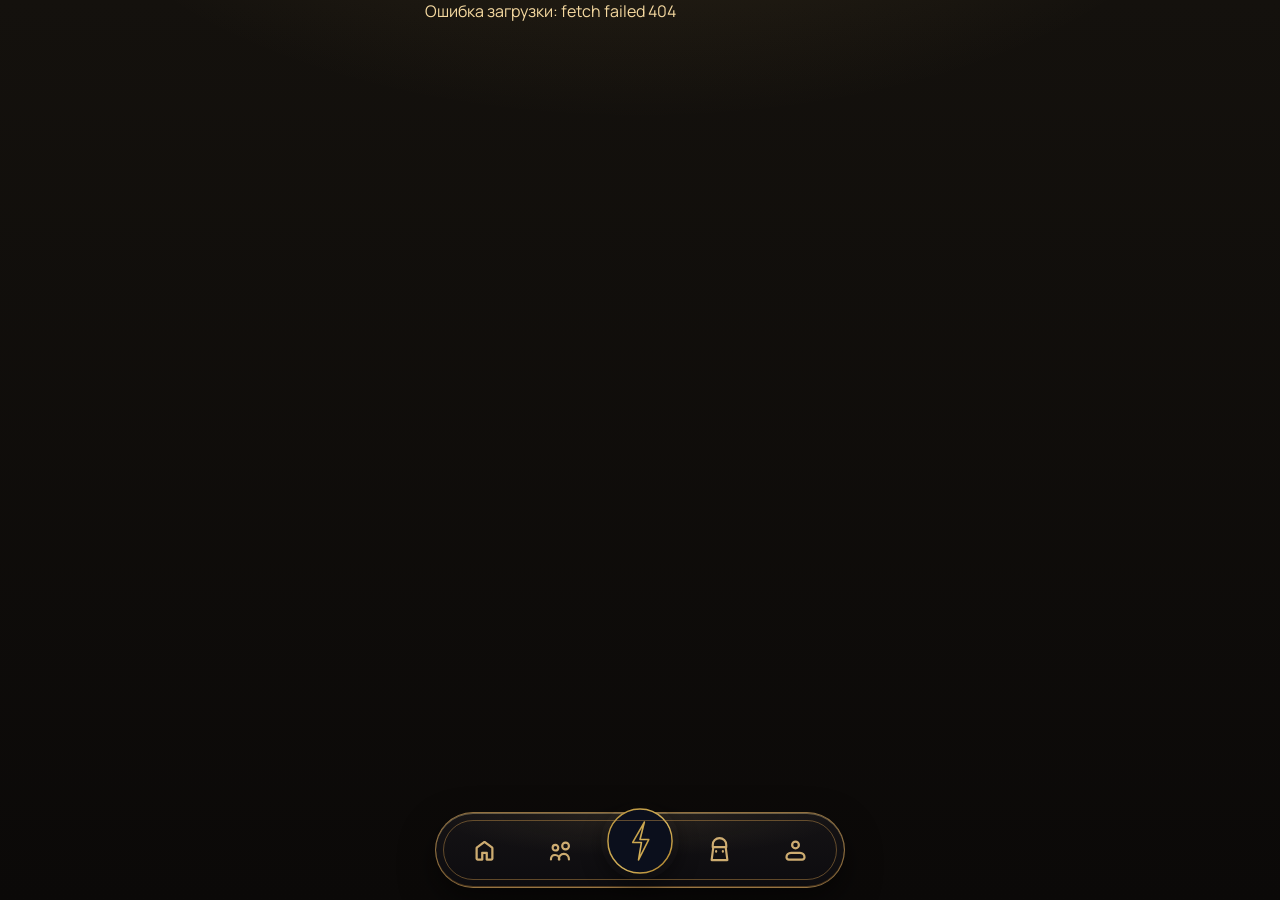
==== commit 08db75ca: "have done several changes" ====
--- a/templates/index.html
+++ b/templates/index.html
@@ -32,7 +32,7 @@
                 <img src="/static/images/community.svg" alt="community"/>
             </button>
             <button data-screen="feed" aria-label="Feed">
-                <img class="menu-core-icon" src="/static/images/lightning.svg" alt="lightning"/>
+                <img class="menu-core-icon" src="/static/images/Lightning.svg" alt="lightning"/>
             </button>
             <button data-screen="map" aria-label="Shop">
                 <img src="/static/images/store.svg" alt="store"/>
